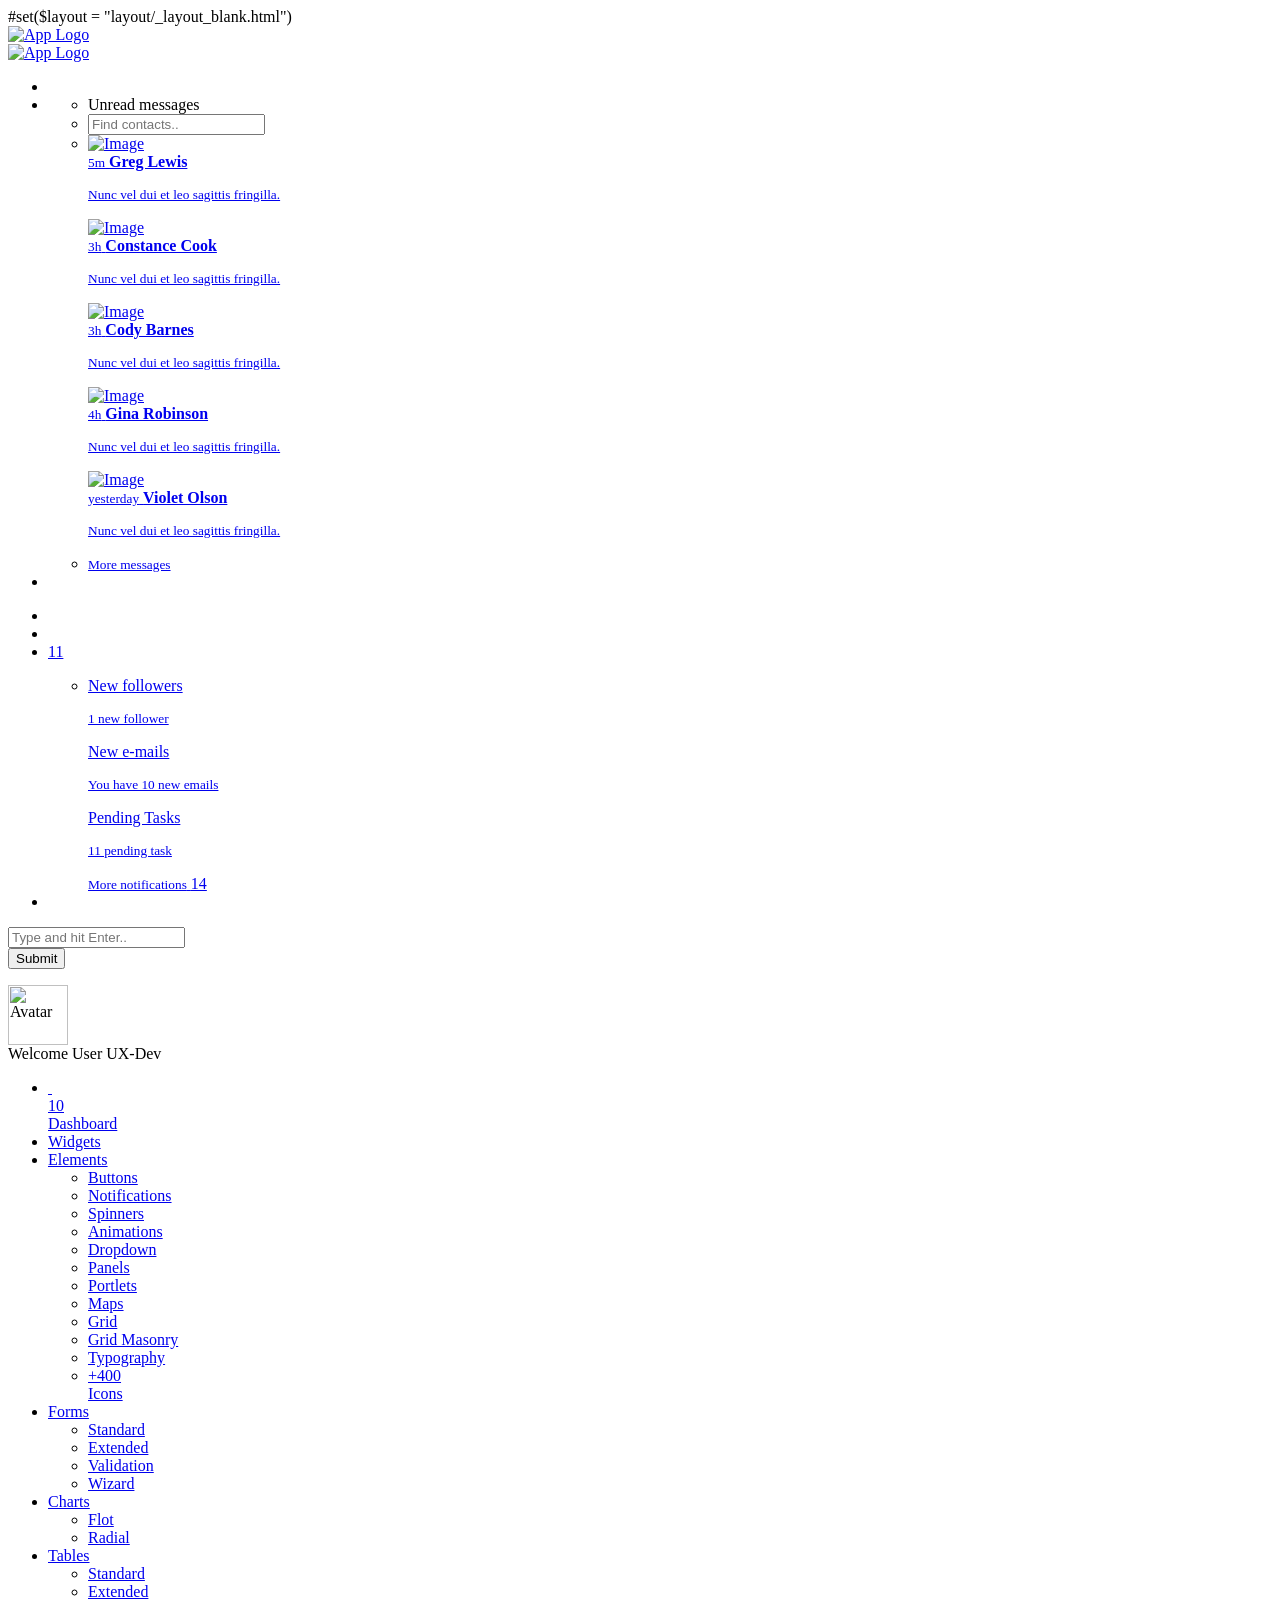
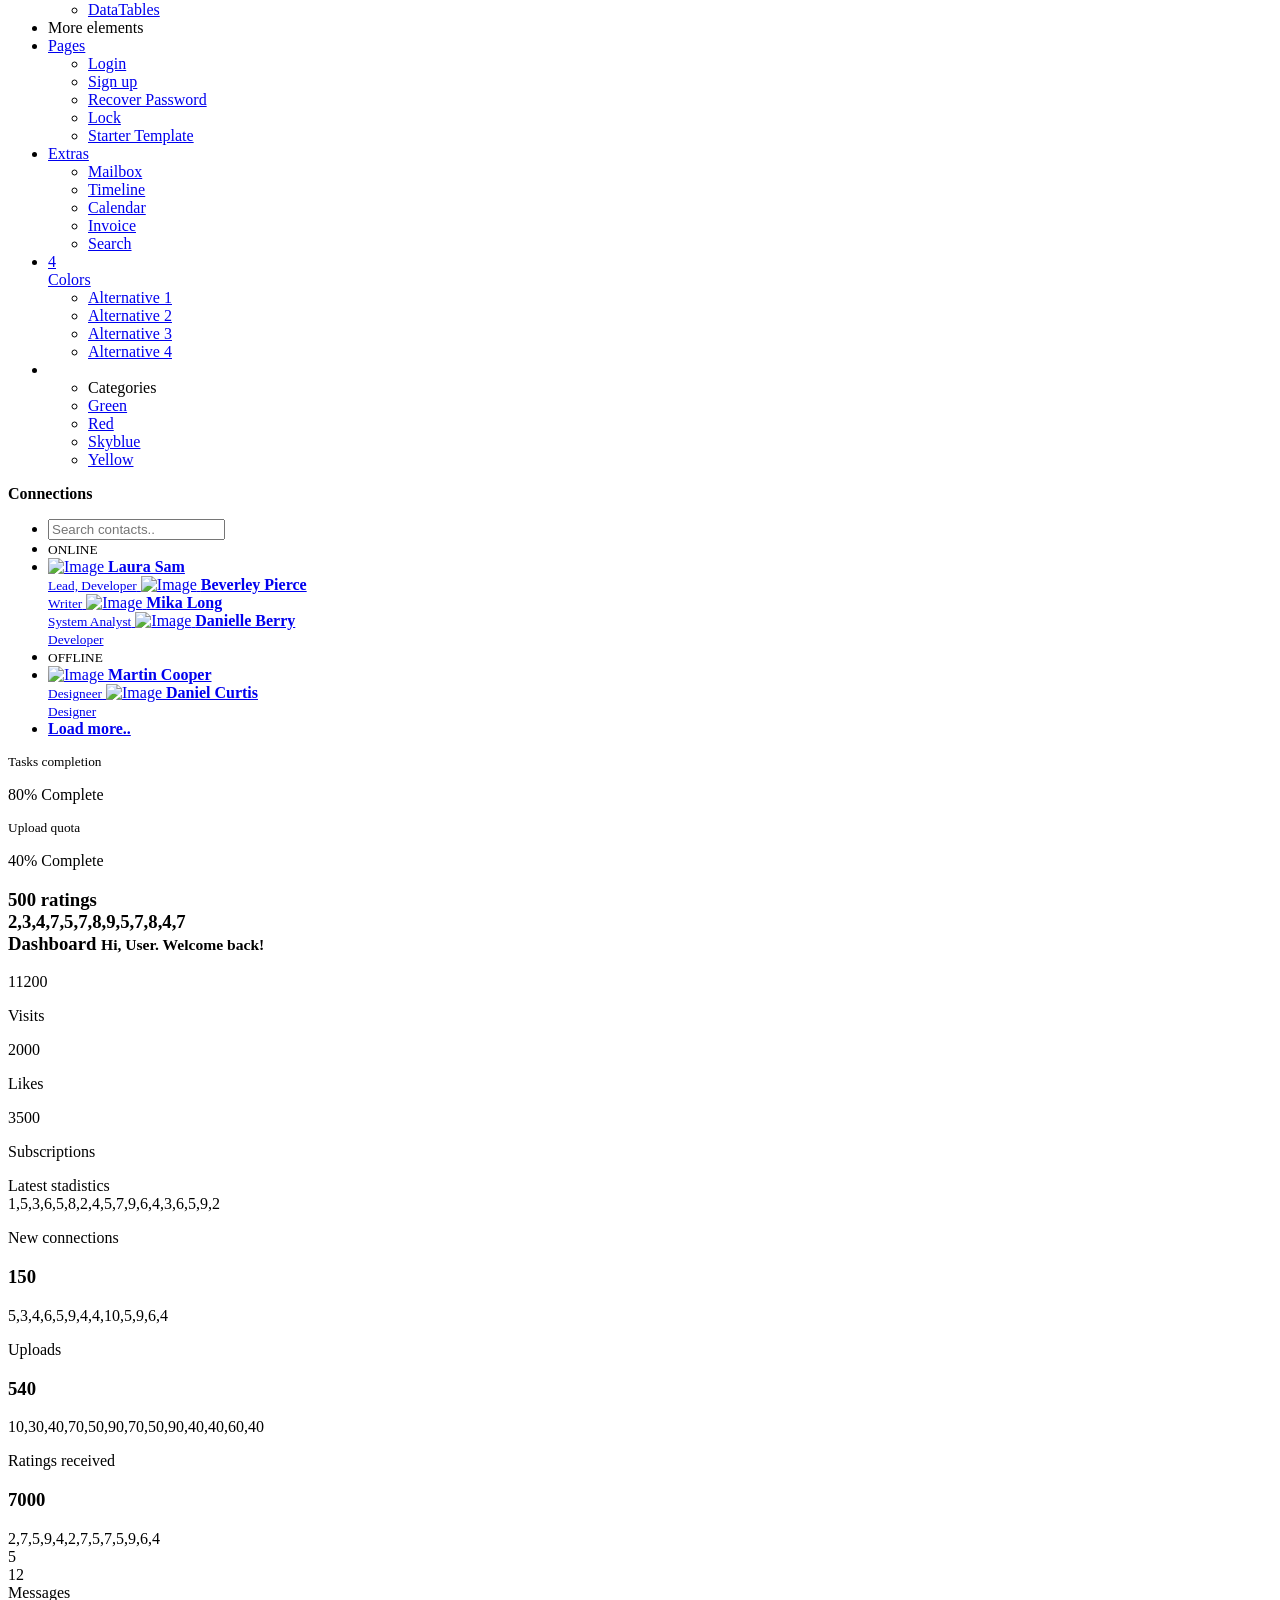
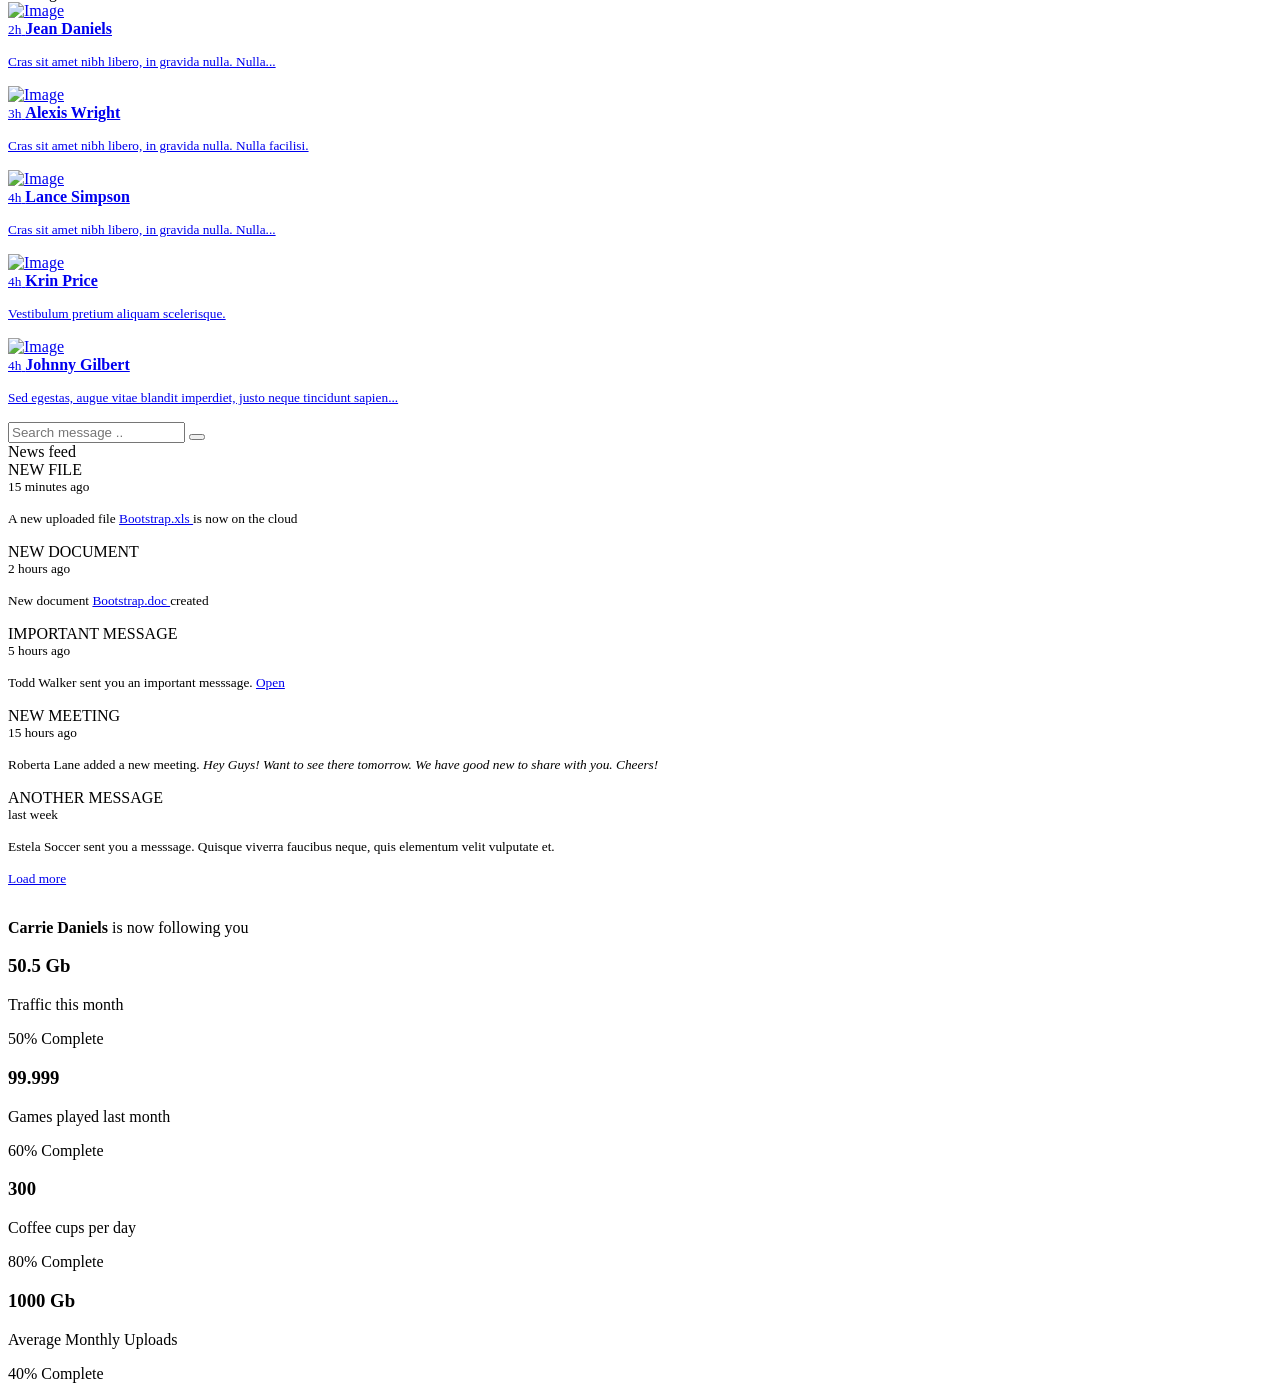
==== src/main/webapp/WEB-INF/velocity/nuist/index3.html @ 60b3aefe "html5 template" ====
#set($layout = "layout/_layout_blank.html")

<!DOCTYPE html>
<html lang="en" class="no-ie">

<head>
<!-- Meta-->
<meta charset="utf-8">
<meta name="viewport"
	content="width=device-width, initial-scale=1, maximum-scale=1, user-scalable=0">
<meta name="description" content="">
<meta name="keywords" content="">
<meta name="author" content="">
<title>BeAdmin - Bootstrap Admin Theme</title>
<!-- HTML5 shim and Respond.js IE8 support of HTML5 elements and media queries -->
<!-- Bootstrap CSS-->
<link rel="stylesheet"
	href="http://cdn.bootcss.com/bootstrap/3.3.0/css/bootstrap.min.css">
	<link rel="stylesheet" href="assets/css/bootstrap.css">
<!-- Vendor CSS-->
<link rel="stylesheet" href="assets/css/font-awesome.min.css">
<link rel="stylesheet" href="assets/css/animate+animo.css">
<link rel="stylesheet" href="assets/css/csspinner.min.css">
<!-- START Page Custom CSS-->
<!-- END Page Custom CSS-->
<!-- App CSS-->
<link rel="stylesheet" href="assets/css/app.css">
<!-- Modernizr JS Script-->
<script src="assets/js/modernizr.js" type="application/javascript"></script>
<!-- FastClick for mobiles-->
<script src="assets/js/fastclick.js" type="application/javascript"></script>
<script src="assets/js/ga.js" type="application/javascript"></script>
</head>

<body>
	<!-- START Main wrapper-->
	<div class="wrapper">
		<!-- START Top Navbar-->
		<nav role="navigation"
			class="navbar navbar-default navbar-top navbar-fixed-top">
			<!-- START navbar header-->
			<div class="navbar-header">
				<a href="index.html" class="navbar-brand">
					<div class="brand-logo">
						<img src="assets/image/logo.png" alt="App Logo"
							class="img-responsive">
					</div>
					<div class="brand-logo-collapsed">
						<img src="assets/image/logo-single.png" alt="App Logo"
							class="img-responsive">
					</div>
				</a>
			</div>
			<!-- END navbar header-->
			<!-- START Nav wrapper-->
			<div class="nav-wrapper">
				<!-- START Left navbar-->
				<ul class="nav navbar-nav">
					<li>
						<!-- Button used to collapse the left sidebar. Only visible on tablet and desktops-->
						<a href="#" data-toggle-state="aside-collapsed" class="hidden-xs">
							<em class="fa fa-navicon"></em>
					</a> <!-- Button to show/hide the sidebar on mobile. Visible on mobile only.-->
						<a href="#" data-toggle-state="aside-toggled" class="visible-xs">
							<em class="fa fa-navicon"></em>
					</a>
					</li>
					<!-- START Messages menu (dropdown-list)-->
					<li class="dropdown dropdown-list"><a href="#"
						data-toggle="dropdown" data-play="flipInX" class="dropdown-toggle">
							<em class="fa fa-envelope"></em>
					</a> <!-- START Dropdown menu-->
						<ul class="dropdown-menu">
							<li class="dropdown-menu-header">Unread messages</li>
							<li class="p-sm"><input type="text"
								placeholder="Find contacts.." onfocus="javascript:void(0);"
								class="form-control"></li>
							<li>
								<div class="scroll-viewport">
									<!-- START list group-->
									<div class="list-group scroll-content">
										<!-- START list group item-->
										<a href="#" class="list-group-item">
											<div class="media">
												<div class="pull-left">
													<img src="assets/image/user/01.jpg" alt="Image"
														class="media-object img-circle thumb32">
												</div>
												<div class="media-body clearfix">
													<small class="pull-right">5m</small> <strong
														class="media-heading text-primary"> <span
														class="circle circle-success circle-md"></span>Greg Lewis
													</strong>
													<p class="mb-sm">
														<small>Nunc vel dui et leo sagittis fringilla.</small>
													</p>
												</div>
											</div>
										</a>
										<!-- END list group item-->
										<!-- START list group item-->
										<a href="#" class="list-group-item">
											<div class="media">
												<div class="pull-left">
													<img src="assets/image/user/04.jpg" alt="Image"
														class="media-object img-circle thumb32">
												</div>
												<div class="media-body clearfix">
													<small class="pull-right">3h</small> <strong
														class="media-heading text-primary"> <span
														class="circle circle-success circle-md"></span>Constance
														Cook
													</strong>
													<p class="mb-sm">
														<small>Nunc vel dui et leo sagittis fringilla.</small>
													</p>
												</div>
											</div>
										</a>
										<!-- END list group item-->
										<!-- START list group item-->
										<a href="#" class="list-group-item">
											<div class="media">
												<div class="pull-left">
													<img src="assets/image/user/03.jpg" alt="Image"
														class="media-object img-circle thumb32">
												</div>
												<div class="media-body clearfix">
													<small class="pull-right">3h</small> <strong
														class="media-heading text-primary"> <span
														class="circle circle-danger circle-md"></span>Cody Barnes
													</strong>
													<p class="mb-sm">
														<small>Nunc vel dui et leo sagittis fringilla.</small>
													</p>
												</div>
											</div>
										</a>
										<!-- END list group item-->
										<!-- START list group item-->
										<a href="#" class="list-group-item">
											<div class="media">
												<div class="pull-left">
													<img src="assets/image/user/05.jpg" alt="Image"
														class="media-object img-circle thumb32">
												</div>
												<div class="media-body clearfix">
													<small class="pull-right">4h</small> <strong
														class="media-heading text-primary"> <span
														class="circle circle-danger circle-md"></span>Gina
														Robinson
													</strong>
													<p class="mb-sm">
														<small>Nunc vel dui et leo sagittis fringilla.</small>
													</p>
												</div>
											</div>
										</a>
										<!-- END list group item-->
										<!-- START list group item-->
										<a href="#" class="list-group-item">
											<div class="media">
												<div class="pull-left">
													<img src="assets/image/user/06.jpg" alt="Image"
														class="media-object img-circle thumb32">
												</div>
												<div class="media-body clearfix">
													<small class="pull-right">yesterday</small> <strong
														class="media-heading text-primary"> <span
														class="circle circle-danger circle-md"></span>Violet Olson
													</strong>
													<p class="mb-sm">
														<small>Nunc vel dui et leo sagittis fringilla.</small>
													</p>
												</div>
											</div>
										</a>
										<!-- END list group item-->
									</div>
									<!-- END list group-->
								</div>
							</li>
							<!-- START dropdown footer-->
							<li class="p"><a href="#" class="text-center"> <small
									class="text-primary">More messages</small>
							</a></li>
							<!-- END dropdown footer-->
						</ul> <!-- END Dropdown menu--></li>
					<!-- END Messages menu (dropdown-list)-->
					<!-- START User avatar toggle-->
					<li>
						<!-- Button used to collapse the left sidebar. Only visible on tablet and desktops-->
						<a href="#" data-toggle-state="aside-user"> <em
							class="fa fa-user"></em>
					</a>
					</li>
					<!-- END User avatar toggle-->
				</ul>
				<!-- END Left navbar-->
				<!-- START Right Navbar-->
				<ul class="nav navbar-nav navbar-right">
					<!-- Search icon-->
					<li><a href="#" data-toggle="navbar-search"> <em
							class="fa fa-search"></em>
					</a></li>
					<!-- Fullscreen-->
					<li><a href="#" data-toggle="fullscreen"> <em
							class="fa fa-expand"></em>
					</a></li>
					<!-- START Alert menu-->
					<li class="dropdown dropdown-list"><a href="#"
						data-toggle="dropdown" data-play="flipInX" class="dropdown-toggle">
							<em class="fa fa-bell"></em>
							<div class="label label-danger">11</div>
					</a> <!-- START Dropdown menu-->
						<ul class="dropdown-menu">
							<li>
								<!-- START list group-->
								<div class="list-group">
									<!-- list item-->
									<a href="#" class="list-group-item">
										<div class="media">
											<div class="pull-left">
												<em class="fa fa-twitter fa-2x text-info"></em>
											</div>
											<div class="media-body clearfix">
												<p class="m0">New followers</p>
												<p class="m0 text-muted">
													<small>1 new follower</small>
												</p>
											</div>
										</div>
									</a>
									<!-- list item-->
									<a href="#" class="list-group-item">
										<div class="media">
											<div class="pull-left">
												<em class="fa fa-envelope fa-2x text-warning"></em>
											</div>
											<div class="media-body clearfix">
												<p class="m0">New e-mails</p>
												<p class="m0 text-muted">
													<small>You have 10 new emails</small>
												</p>
											</div>
										</div>
									</a>
									<!-- list item-->
									<a href="#" class="list-group-item">
										<div class="media">
											<div class="pull-left">
												<em class="fa fa-tasks fa-2x text-success"></em>
											</div>
											<div class="media-body clearfix">
												<p class="m0">Pending Tasks</p>
												<p class="m0 text-muted">
													<small>11 pending task</small>
												</p>
											</div>
										</div>
									</a>
									<!-- last list item -->
									<a href="#" class="list-group-item"> <small>More
											notifications</small> <span class="label label-danger pull-right">14</span>
									</a>
								</div> <!-- END list group-->
							</li>
						</ul> <!-- END Dropdown menu--></li>
					<!-- END Alert menu-->
					<!-- START Contacts button-->
					<li><a href="#" data-toggle-state="offsidebar-open"> <em
							class="fa fa-group"></em>
					</a></li>
					<!-- END Contacts menu-->
				</ul>
				<!-- END Right Navbar-->
			</div>
			<!-- END Nav wrapper-->
			<!-- START Search form-->
			<form role="search" action="search.html" class="navbar-form">
				<div class="form-group has-feedback">
					<input type="text" placeholder="Type and hit Enter.."
						class="form-control">
					<div data-toggle="navbar-search-dismiss"
						class="fa fa-times form-control-feedback"></div>
				</div>
				<button type="submit" class="hidden btn btn-default">Submit</button>
			</form>
			<!-- END Search form-->
		</nav>
		<!-- END Top Navbar-->
		<!-- START aside-->
		<aside class="aside">
			<!-- START Sidebar (left)-->
			<nav class="sidebar">
				<!-- START user info-->
				<div class="item user-block">
					<!-- User picture-->
					<div class="user-block-picture">
						<div class="user-block-status">
							<img src="assets/image/user/02.jpg" alt="Avatar" width="60"
								height="60" class="img-thumbnail img-circle">
							<div class="circle circle-success circle-lg"></div>
						</div>
						<!-- Status when collapsed-->
					</div>
					<!-- Name and Role-->
					<div class="user-block-info">
						<span class="user-block-name item-text">Welcome User</span> <span
							class="user-block-role">UX-Dev</span>
					</div>
				</div>
				<!-- END user info-->
				<ul class="nav">
					<!-- START Menu-->
					<li class="active"><a href="index.html" title="Dashboard"
						data-toggle="" class="no-submenu"> <span
							class="glyphicon glyphicon-envelope huge" aria-hidden="true">&nbsp</span>
							<div class="label label-primary pull-right">10</div> <span
							class="item-text">Dashboard</span>
					</a></li>
					<li><a href="widgets.html" title="Widgets" data-toggle=""
						class="no-submenu"> <span class="glyphicon glyphicon-log-in"
							aria-hidden="true"></span> <span class="item-text">Widgets</span>
					</a></li>
					<li><a href="#" title="Elements" data-toggle="collapse-next"
						class="has-submenu"> <em class="fa fa-flask"></em> <span
							class="item-text">Elements</span>
					</a> <!-- START SubMenu item-->
						<ul class="nav collapse ">
							<li><a href="button.html" title="Buttons" data-toggle=""
								class="no-submenu"> <span class="item-text">Buttons</span>
							</a></li>
							<li><a href="notifications.html" title="Notifications"
								data-toggle="" class="no-submenu"> <span class="item-text">Notifications</span>
							</a></li>
							<li><a href="spinners.html" title="Spinners" data-toggle=""
								class="no-submenu"> <span class="item-text">Spinners</span>
							</a></li>
							<li><a href="animations.html" title="Animations"
								data-toggle="" class="no-submenu"> <span class="item-text">Animations</span>
							</a></li>
							<li><a href="dropdown-animations.html" title="Dropdown"
								data-toggle="" class="no-submenu"> <span class="item-text">Dropdown</span>
							</a></li>
							<li><a href="panels.html" title="Panels" data-toggle=""
								class="no-submenu"> <span class="item-text">Panels</span>
							</a></li>
							<li><a href="portlets.html" title="Portlets" data-toggle=""
								class="no-submenu"> <span class="item-text">Portlets</span>
							</a></li>
							<li><a href="maps.html" title="Maps" data-toggle=""
								class="no-submenu"> <span class="item-text">Maps</span>
							</a></li>
							<li><a href="grid.html" title="Grid" data-toggle=""
								class="no-submenu"> <span class="item-text">Grid</span>
							</a></li>
							<li><a href="grid-masonry.html" title="Grid Masonry"
								data-toggle="" class="no-submenu"> <span class="item-text">Grid
										Masonry</span>
							</a></li>
							<li><a href="typo.html" title="Typography" data-toggle=""
								class="no-submenu"> <span class="item-text">Typography</span>
							</a></li>
							<li><a href="icons.html" title="Icons" data-toggle=""
								class="no-submenu">
									<div class="label label-primary pull-right">+400</div> <span
									class="item-text">Icons</span>
							</a></li>
						</ul> <!-- END SubMenu item--></li>
					<li><a href="#" title="Forms" data-toggle="collapse-next"
						class="has-submenu"> <em class="fa fa-edit"></em> <span
							class="item-text">Forms</span>
					</a> <!-- START SubMenu item-->
						<ul class="nav collapse ">
							<li><a href="form-standard.html" title="Standard"
								data-toggle="" class="no-submenu"> <span class="item-text">Standard</span>
							</a></li>
							<li><a href="form-extended.html" title="Extended"
								data-toggle="" class="no-submenu"> <span class="item-text">Extended</span>
							</a></li>
							<li><a href="form-validation.html" title="Validation"
								data-toggle="" class="no-submenu"> <span class="item-text">Validation</span>
							</a></li>
							<li><a href="form-wizard.html" title="Wizard" data-toggle=""
								class="no-submenu"> <span class="item-text">Wizard</span>
							</a></li>
						</ul> <!-- END SubMenu item--></li>
					<li><a href="#" title="Charts" data-toggle="collapse-next"
						class="has-submenu"> <em class="fa fa-bar-chart-o"></em> <span
							class="item-text">Charts</span>
					</a> <!-- START SubMenu item-->
						<ul class="nav collapse ">
							<li><a href="chart-flot.html" title="Flot" data-toggle=""
								class="no-submenu"> <span class="item-text">Flot</span>
							</a></li>
							<li><a href="chart-radial.html" title="Radial"
								data-toggle="" class="no-submenu"> <span class="item-text">Radial</span>
							</a></li>
						</ul> <!-- END SubMenu item--></li>
					<li><a href="#" title="Tables" data-toggle="collapse-next"
						class="has-submenu"> <em class="fa fa-table"></em> <span
							class="item-text">Tables</span>
					</a> <!-- START SubMenu item-->
						<ul class="nav collapse ">
							<li><a href="table-standard.html" title="Standard"
								data-toggle="" class="no-submenu"> <span class="item-text">Standard</span>
							</a></li>
							<li><a href="table-extended.html" title="Extended"
								data-toggle="" class="no-submenu"> <span class="item-text">Extended</span>
							</a></li>
							<li><a href="table-datatable.html" title="DataTables"
								data-toggle="" class="no-submenu"> <span class="item-text">DataTables</span>
							</a></li>
						</ul> <!-- END SubMenu item--></li>
					<li class="nav-heading">More elements</li>
					<li><a href="#" title="Pages" data-toggle="collapse-next"
						class="has-submenu"> <em class="fa fa-file-text-o"></em> <span
							class="item-text">Pages</span>
					</a> <!-- START SubMenu item-->
						<ul class="nav collapse ">
							<li><a href="pages/login.html" title="Login" data-toggle=""
								class="no-submenu"> <span class="item-text">Login</span>
							</a></li>
							<li><a href="pages/signup.html" title="Sign up"
								data-toggle="" class="no-submenu"> <span class="item-text">Sign
										up</span>
							</a></li>
							<li><a href="pages/recover.html" title="Recover Password"
								data-toggle="" class="no-submenu"> <span class="item-text">Recover
										Password</span>
							</a></li>
							<li><a href="pages/lock.html" title="Lock" data-toggle=""
								class="no-submenu"> <span class="item-text">Lock</span>
							</a></li>
							<li><a href="template.html" title="Starter Template"
								data-toggle="" class="no-submenu"> <span class="item-text">Starter
										Template</span>
							</a></li>
						</ul> <!-- END SubMenu item--></li>
					<li><a href="#" title="Extras" data-toggle="collapse-next"
						class="has-submenu"> <em class="fa fa-plus"></em> <span
							class="item-text">Extras</span>
					</a> <!-- START SubMenu item-->
						<ul class="nav collapse ">
							<li><a href="mailbox.html" title="Mailbox" data-toggle=""
								class="no-submenu"> <span class="item-text">Mailbox</span>
							</a></li>
							<li><a href="timeline.html" title="Timeline" data-toggle=""
								class="no-submenu"> <span class="item-text">Timeline</span>
							</a></li>
							<li><a href="calendar.html" title="Calendar" data-toggle=""
								class="no-submenu"> <span class="item-text">Calendar</span>
							</a></li>
							<li><a href="invoice.html" title="Invoice" data-toggle=""
								class="no-submenu"> <span class="item-text">Invoice</span>
							</a></li>
							<li><a href="search.html" title="Search" data-toggle=""
								class="no-submenu"> <span class="item-text">Search</span>
							</a></li>
						</ul> <!-- END SubMenu item--></li>
					<!-- START Theme color options-->
					<li><a href="#" title="Color options"
						data-toggle="collapse-next" class="has-submenu">
							<div class="label label-purple pull-right">4</div> <em
							class="fa fa-tint"></em> <span class="item-text">Colors</span>
					</a> <!-- START SubMenu item-->
						<ul class="nav collapse">
							<li><a href="#" title="Option 1" data-toggle="load-css"
								data-uri="assets/css/beadmin-theme-a.css" class="no-submenu">
									<span class="item-text">Alternative 1</span>
							</a></li>
							<li><a href="#" title="Option 2" data-toggle="load-css"
								data-uri="assets/css/beadmin-theme-b.css" class="no-submenu">
									<span class="item-text">Alternative 2</span>
							</a></li>
							<li><a href="#" title="Option 3" data-toggle="load-css"
								data-uri="assets/css/beadmin-theme-c.css" class="no-submenu">
									<span class="item-text">Alternative 3</span>
							</a></li>
							<li><a href="#" title="Option 4" data-toggle="load-css"
								data-uri="assets/css/beadmin-theme-d.css" class="no-submenu">
									<span class="item-text">Alternative 4</span>
							</a></li>
						</ul> <!-- END SubMenu item--></li>
					<!-- END Theme color options-->
					<li>
						<ul class="nav-labels">
							<li class="nav-heading">Categories</li>
							<li class="nav-labels-item"><span
								class="circle circle-lg circle-success"></span><a href="#">Green</a>
							</li>
							<li class="nav-labels-item"><span
								class="circle circle-lg circle-danger"></span><a href="#">Red</a>
							</li>
							<li class="nav-labels-item"><span
								class="circle circle-lg circle-info"></span><a href="#">Skyblue</a>
							</li>
							<li class="nav-labels-item"><span
								class="circle circle-lg circle-warning"></span><a href="#">Yellow</a>
							</li>
						</ul>
					</li>
					<!-- END Menu-->
				</ul>
			</nav>
			<!-- END Sidebar (left)-->
		</aside>
		<!-- End aside-->
		<!-- START aside-->
		<aside class="offsidebar">
			<!-- START Off Sidebar (right)-->
			<nav>
				<div class="p-lg text-center">
					<em class="fa fa-user"></em> <strong>Connections</strong>
				</div>
				<ul class="nav">
					<!-- END user info-->
					<li class="p">
						<div class="form-group has-feedback">
							<input type="text" placeholder="Search contacts.."
								class="form-control input-sm"> <em
								class="fa fa-search form-control-feedback text-muted"></em>
						</div>
					</li>
					<!-- START list title-->
					<li class="p"><small class="text-muted">ONLINE</small></li>
					<!-- END list title-->
					<li>
						<!-- START User status--> <a href="#" class="media p mt0"> <span
							class="pull-right"> <span
								class="circle circle-success circle-lg"></span>
						</span> <span class="pull-left"> <!-- Contact avatar--> <img
								src="assets/image/user/05.jpg" alt="Image"
								class="media-object img-circle thumb32">
						</span> <!-- Contact info--> <span class="media-body"> <span
								class="media-heading"> <strong>Laura Sam</strong> <br>
									<small class="text-muted">Lead, Developer</small>
							</span>
						</span>
					</a> <!-- END User status--> <!-- START User status--> <a href="#"
						class="media p mt0"> <span class="pull-right"> <span
								class="circle circle-success circle-lg"></span>
						</span> <span class="pull-left"> <!-- Contact avatar--> <img
								src="assets/image/user/06.jpg" alt="Image"
								class="media-object img-circle thumb32">
						</span> <!-- Contact info--> <span class="media-body"> <span
								class="media-heading"> <strong>Beverley Pierce</strong> <br>
									<small class="text-muted">Writer</small>
							</span>
						</span>
					</a> <!-- END User status--> <!-- START User status--> <a href="#"
						class="media p mt0"> <span class="pull-right"> <span
								class="circle circle-danger circle-lg"></span>
						</span> <span class="pull-left"> <!-- Contact avatar--> <img
								src="assets/image/user/07.jpg" alt="Image"
								class="media-object img-circle thumb32">
						</span> <!-- Contact info--> <span class="media-body"> <span
								class="media-heading"> <strong>Mika Long</strong> <br>
									<small class="text-muted">System Analyst</small>
							</span>
						</span>
					</a> <!-- END User status--> <!-- START User status--> <a href="#"
						class="media p mt0"> <span class="pull-right"> <span
								class="circle circle-warning circle-lg"></span>
						</span> <span class="pull-left"> <!-- Contact avatar--> <img
								src="assets/image/user/08.jpg" alt="Image"
								class="media-object img-circle thumb32">
						</span> <!-- Contact info--> <span class="media-body"> <span
								class="media-heading"> <strong>Danielle Berry</strong> <br>
									<small class="text-muted">Developer</small>
							</span>
						</span>
					</a> <!-- END User status-->
					</li>
					<!-- START list title-->
					<li class="p"><small class="text-muted">OFFLINE</small></li>
					<!-- END list title-->
					<li>
						<!-- START User status--> <a href="#" class="media p mt0"> <span
							class="pull-right"> <span class="circle circle-lg"></span>
						</span> <span class="pull-left"> <!-- Contact avatar--> <img
								src="assets/image/user/09.jpg" alt="Image"
								class="media-object img-circle thumb32">
						</span> <!-- Contact info--> <span class="media-body"> <span
								class="media-heading"> <strong>Martin Cooper</strong> <br>
									<small class="text-muted">Designeer</small>
							</span>
						</span>
					</a> <!-- END User status--> <!-- START User status--> <a href="#"
						class="media p mt0"> <span class="pull-right"> <span
								class="circle circle-lg"></span>
						</span> <span class="pull-left"> <!-- Contact avatar--> <img
								src="assets/image/user/10.jpg" alt="Image"
								class="media-object img-circle thumb32">
						</span> <!-- Contact info--> <span class="media-body"> <span
								class="media-heading"> <strong>Daniel Curtis</strong> <br>
									<small class="text-muted">Designer</small>
							</span>
						</span>
					</a> <!-- END User status-->
					</li>
					<li>
						<div class="p-lg text-center">
							<!-- Optional link to list more users-->
							<a href="#" title="See more contacts"
								class="btn btn-purple btn-sm"> <strong>Load more..</strong>
							</a>
						</div>
					</li>
				</ul>
				<!-- Extra items-->
				<div class="p">
					<p>
						<small class="text-muted">Tasks completion</small>
					</p>
					<div class="progress progress-xs m0">
						<div role="progressbar" aria-valuenow="80" aria-valuemin="0"
							aria-valuemax="100"
							class="progress-bar progress-bar-success progress-80">
							<span class="sr-only">80% Complete</span>
						</div>
					</div>
				</div>
				<div class="p">
					<p>
						<small class="text-muted">Upload quota</small>
					</p>
					<div class="progress progress-xs m0">
						<div role="progressbar" aria-valuenow="40" aria-valuemin="0"
							aria-valuemax="100"
							class="progress-bar progress-bar-warning progress-40">
							<span class="sr-only">40% Complete</span>
						</div>
					</div>
				</div>
			</nav>
			<!-- END Off Sidebar (right)-->
		</aside>
		<!-- END aside-->
		<!-- START Main section-->
		<section>
			<!-- START Page content-->
			<div class="content-wrapper">
				<h3>
					<div class="pull-right text-center">
						<div class="text-sm mb-sm">500 ratings</div>
						<div data-bar-color="#cfdbe2" data-height="18" data-bar-width="3"
							data-bar-spacing="2" class="inlinesparkline">2,3,4,7,5,7,8,9,5,7,8,4,7</div>
					</div>
					Dashboard <small>Hi, User. Welcome back!</small>
				</h3>
				<div data-toggle="notify" data-onload
					data-message="&lt;b&gt;This is notify!&lt;/b&gt; Dismiss with a click or wait for it to disappear."
					data-options="{&quot;status&quot;:&quot;warning&quot;, &quot;pos&quot;:&quot;bottom-right&quot;}"
					class="hidden-xs"></div>
				<div class="row">
					<!-- START dashboard main content-->
					<section class="col-md-9">
						<!-- START chart-->
						<div class="row">
							<div class="col-lg-12">
								<!-- START widget-->
								<div class="panel widget bg-inverse">
									<div class="row">
										<div class="col-sm-2 text-right">
											<div class="row">
												<div class="col-sm-12 col-xs-4">
													<div class="ph">
														<p class="h3 mb0">11200</p>
														<p class="m0 text-muted">Visits</p>
													</div>
												</div>
												<div class="col-sm-12 col-xs-4">
													<div class="ph">
														<p class="h3 mb0">2000</p>
														<p class="m0 text-muted">Likes</p>
													</div>
												</div>
												<div class="col-sm-12 col-xs-4">
													<div class="ph">
														<p class="h3 mb0">3500</p>
														<p class="text-muted">Subscriptions</p>
													</div>
												</div>
											</div>
										</div>
										<div class="col-sm-10 bg-primary">
											<div class="p-lg">
												<div class="h5 mt0">Latest stadistics</div>
												<!-- Line chart-->
												<div data-type="line" data-height="100" data-width="100%"
													data-line-width="2" data-line-color="#dddddd"
													data-spot-color="#bbbbbb" data-fill-color=""
													data-highlight-line-color="#fff" data-spot-radius="3"
													data-resize="true" class="inlinesparkline sparkline">
													<!-- 1,5,3,6,5,11,2,4,5,7,9,6,4-->
												</div>
												<!-- Bar chart-->
												<div class="text-center">
													<div data-bar-color="#fff" data-height="60"
														data-bar-width="8" data-bar-spacing="6"
														class="inlinesparkline inline">1,5,3,6,5,8,2,4,5,7,9,6,4,3,6,5,9,2</div>
												</div>
											</div>
										</div>
									</div>
								</div>
								<!-- END widget-->
							</div>
						</div>
						<!-- END chart-->
						<div class="row">
							<div class="col-md-4">
								<!-- START widget-->
								<div data-toggle="play-animation" data-play="fadeInLeft"
									data-offset="0" data-delay="100" class="panel widget">
									<div class="panel-body bg-primary">
										<div class="row row-table row-flush">
											<div class="col-xs-8">
												<p class="mb0">New connections</p>
												<h3 class="m0">150</h3>
											</div>
											<div class="col-xs-4 text-right">
												<em class="fa fa-share-alt fa-2x"></em>
											</div>
										</div>
									</div>
									<div class="panel-body">
										<!-- Bar chart-->
										<div class="text-center">
											<div data-bar-color="primary" data-height="30"
												data-bar-width="6" data-bar-spacing="6"
												class="inlinesparkline inline">5,3,4,6,5,9,4,4,10,5,9,6,4</div>
										</div>
									</div>
								</div>
							</div>
							<div class="col-md-4">
								<!-- START widget-->
								<div data-toggle="play-animation" data-play="fadeInDown"
									data-offset="0" data-delay="100" class="panel widget">
									<div class="panel-body bg-success">
										<div class="row row-table row-flush">
											<div class="col-xs-8">
												<p class="mb0">Uploads</p>
												<h3 class="m0">540</h3>
											</div>
											<div class="col-xs-4 text-right">
												<em class="fa fa-cloud-upload fa-2x"></em>
											</div>
										</div>
									</div>
									<div class="panel-body">
										<!-- Bar chart-->
										<div class="text-center">
											<div data-bar-color="success" data-height="30"
												data-bar-width="6" data-bar-spacing="6"
												class="inlinesparkline inline">10,30,40,70,50,90,70,50,90,40,40,60,40</div>
										</div>
									</div>
								</div>
							</div>
							<div class="col-md-4">
								<!-- START widget-->
								<div data-toggle="play-animation" data-play="fadeInRight"
									data-offset="0" data-delay="100" class="panel widget">
									<div class="panel-body bg-danger">
										<div class="row row-table row-flush">
											<div class="col-xs-8">
												<p class="mb0">Ratings received</p>
												<h3 class="m0">7000</h3>
											</div>
											<div class="col-xs-4 text-right">
												<em class="fa fa-star fa-2x"></em>
											</div>
										</div>
									</div>
									<div class="panel-body">
										<!-- Bar chart-->
										<div class="text-center">
											<div data-bar-color="danger" data-height="30"
												data-bar-width="6" data-bar-spacing="6"
												class="inlinesparkline inline">2,7,5,9,4,2,7,5,7,5,9,6,4</div>
										</div>
									</div>
								</div>
							</div>
						</div>
						<!-- START messages and activity-->
						<div class="row">
							<div class="col-md-6">
								<div class="panel panel-default">
									<div class="panel-heading">
										<div class="pull-right label label-danger">5</div>
										<div class="pull-right label label-success">12</div>
										<div class="panel-title">Messages</div>
									</div>
									<!-- START list group-->
									<div class="list-group">
										<!-- START list group item-->
										<a href="#" class="list-group-item">
											<div class="media">
												<div class="pull-left">
													<img src="assets/image/user/01.jpg" alt="Image"
														class="media-object img-circle thumb48">
												</div>
												<div class="media-body clearfix">
													<small class="pull-right">2h</small> <strong
														class="media-heading text-primary"> <span
														class="circle circle-success circle-lg text-left"></span>Jean
														Daniels
													</strong>
													<p class="mb-sm">
														<small>Cras sit amet nibh libero, in gravida
															nulla. Nulla...</small>
													</p>
												</div>
											</div>
										</a>
										<!-- END list group item-->
										<!-- START list group item-->
										<a href="#" class="list-group-item">
											<div class="media">
												<div class="pull-left">
													<img src="assets/image/user/04.jpg" alt="Image"
														class="media-object img-circle thumb48">
												</div>
												<div class="media-body clearfix">
													<small class="pull-right">3h</small> <strong
														class="media-heading text-primary"> <span
														class="circle circle-success circle-lg text-left"></span>Alexis
														Wright
													</strong>
													<p class="mb-sm">
														<small>Cras sit amet nibh libero, in gravida
															nulla. Nulla facilisi.</small>
													</p>
												</div>
											</div>
										</a>
										<!-- END list group item-->
										<!-- START list group item-->
										<a href="#" class="list-group-item">
											<div class="media">
												<div class="pull-left">
													<img src="assets/image/user/03.jpg" alt="Image"
														class="media-object img-circle thumb48">
												</div>
												<div class="media-body clearfix">
													<small class="pull-right">4h</small> <strong
														class="media-heading text-primary"> <span
														class="circle circle-danger circle-lg text-left"></span>Lance
														Simpson
													</strong>
													<p class="mb-sm">
														<small>Cras sit amet nibh libero, in gravida
															nulla. Nulla...</small>
													</p>
												</div>
											</div>
										</a>
										<!-- END list group item-->
										<!-- START list group item-->
										<a href="#" class="list-group-item">
											<div class="media">
												<div class="pull-left">
													<img src="assets/image/user/06.jpg" alt="Image"
														class="media-object img-circle thumb48">
												</div>
												<div class="media-body clearfix">
													<small class="pull-right">4h</small> <strong
														class="media-heading text-primary"> <span
														class="circle circle-danger circle-lg text-left"></span>Krin
														Price
													</strong>
													<p class="mb-sm">
														<small>Vestibulum pretium aliquam scelerisque.</small>
													</p>
												</div>
											</div>
										</a>
										<!-- END list group item-->
										<!-- START list group item-->
										<a href="#" class="list-group-item">
											<div class="media">
												<div class="pull-left">
													<img src="assets/image/user/06.jpg" alt="Image"
														class="media-object img-circle thumb48">
												</div>
												<div class="media-body clearfix">
													<small class="pull-right">4h</small> <strong
														class="media-heading text-primary"> <span
														class="circle circle-lg text-left"></span>Johnny Gilbert
													</strong>
													<p class="mb-sm">
														<small>Sed egestas, augue vitae blandit imperdiet,
															justo neque tincidunt sapien...</small>
													</p>
												</div>
											</div>
										</a>
										<!-- END list group item-->
									</div>
									<!-- END list group-->
									<!-- START panel footer-->
									<div class="panel-footer clearfix">
										<div class="input-group">
											<input type="text" placeholder="Search message .."
												class="form-control input-sm"> <span
												class="input-group-btn">
												<button type="submit" class="btn btn-default btn-sm">
													<i class="fa fa-search"></i>
												</button>
											</span>
										</div>
									</div>
									<!-- END panel-footer-->
								</div>
							</div>
							<div class="col-md-6">
								<div class="panel panel-default">
									<div class="panel-heading">
										<div class="panel-title">News feed</div>
									</div>
									<!-- START list group-->
									<div class="list-group">
										<!-- START list group item-->
										<div class="list-group-item">
											<div class="media">
												<div class="pull-left">
													<span class="fa-stack fa-lg"> <em
														class="fa fa-circle fa-stack-2x text-purple"></em> <em
														class="fa fa-cloud-upload fa-stack-1x fa-inverse text-white"></em>
													</span>
												</div>
												<div class="media-body clearfix">
													<div class="media-heading text-purple m0">NEW FILE</div>
													<small class="text-muted pull-right">15 minutes ago</small>
													<p class="m0">
														<small>A new uploaded file <a href="#">Bootstrap.xls
														</a> is now on the cloud
														</small>
													</p>
												</div>
											</div>
										</div>
										<!-- END list group item-->
										<!-- START list group item-->
										<div class="list-group-item">
											<div class="media">
												<div class="pull-left">
													<span class="fa-stack fa-lg"> <em
														class="fa fa-circle fa-stack-2x text-info"></em> <em
														class="fa fa-file-text-o fa-stack-1x fa-inverse text-white"></em>
													</span>
												</div>
												<div class="media-body clearfix">
													<div class="media-heading text-info m0">NEW DOCUMENT</div>
													<small class="text-muted pull-right">2 hours ago</small>
													<p class="m0">
														<small>New document <a href="#">Bootstrap.doc
														</a> created
														</small>
													</p>
												</div>
											</div>
										</div>
										<!-- END list group item-->
										<!-- START list group item-->
										<div class="list-group-item">
											<div class="media">
												<div class="pull-left">
													<span class="fa-stack fa-lg"> <em
														class="fa fa-circle fa-stack-2x text-danger"></em> <em
														class="fa fa-exclamation fa-stack-1x fa-inverse text-white"></em>
													</span>
												</div>
												<div class="media-body clearfix">
													<div class="media-heading text-danger m0">IMPORTANT
														MESSAGE</div>
													<small class="text-muted pull-right">5 hours ago</small>
													<p class="m0">
														<small>Todd Walker sent you an important messsage.
															<a href="#">Open</a>
														</small>
													</p>
												</div>
											</div>
										</div>
										<!-- END list group item-->
										<!-- START list group item-->
										<div class="list-group-item">
											<div class="media">
												<div class="pull-left">
													<span class="fa-stack fa-lg"> <em
														class="fa fa-circle fa-stack-2x text-success"></em> <em
														class="fa fa-clock-o fa-stack-1x fa-inverse text-white"></em>
													</span>
												</div>
												<div class="media-body clearfix">
													<div class="media-heading text-success m0">NEW
														MEETING</div>
													<small class="text-muted pull-right">15 hours ago</small>
													<p class="m0">
														<small>Roberta Lane added a new meeting. <em>Hey
																Guys! Want to see there tomorrow. We have good new to
																share with you. Cheers!</em>
														</small>
													</p>
												</div>
											</div>
										</div>
										<!-- END list group item-->
										<!-- START list group item-->
										<div class="list-group-item">
											<div class="media">
												<div class="pull-left">
													<span class="fa-stack fa-lg"> <em
														class="fa fa-circle fa-stack-2x text-warning"></em> <em
														class="fa fa-envelope-o fa-stack-1x fa-inverse text-white"></em>
													</span>
												</div>
												<div class="media-body clearfix">
													<div class="media-heading text-warning m0">ANOTHER
														MESSAGE</div>
													<small class="text-muted pull-right">last week</small>
													<p class="m0">
														<small>Estela Soccer sent you a messsage. Quisque
															viverra faucibus neque, quis elementum velit vulputate
															et.</small>
													</p>
												</div>
											</div>
										</div>
										<!-- END list group item-->
									</div>
									<!-- END list group-->
									<!-- START panel footer-->
									<div class="panel-footer clearfix">
										<a href="#" class="pull-left"> <small>Load more</small>
										</a>
									</div>
									<!-- END panel-footer-->
								</div>
							</div>
						</div>
						<!-- END messages and activity-->
					</section>
					<!-- END dashboard main content-->
					<!-- START dashboard sidebar-->
					<aside class="col-md-3">
						<!-- START widget-->
						<div class="panel widget">
							<div class="panel-body bg-success text-center">
								<p>
									<img src="assets/image/user/08.jpg" alt=""
										class="img-circle thumb64">
								</p>
								<p>
									<strong>Carrie Daniels</strong> <span>is now following
										you</span>
								</p>
							</div>
						</div>
						<!-- END widget-->
						<!-- START Secondary Widgets-->
						<!-- START widget-->
						<div class="panel widget">
							<div class="panel-body">
								<div class="text-right text-muted">
									<em class="fa fa-globe fa-2x"></em>
								</div>
								<h3 class="mt0">50.5 Gb</h3>
								<p class="text-muted">Traffic this month</p>
								<div class="progress progress-striped progress-xs">
									<div role="progressbar" aria-valuenow="50" aria-valuemin="0"
										aria-valuemax="100"
										class="progress-bar progress-bar-purple progress-50">
										<span class="sr-only">50% Complete</span>
									</div>
								</div>
							</div>
						</div>
						<!-- END widget-->
						<!-- START widget-->
						<div class="panel widget">
							<div class="panel-body">
								<div class="text-right text-muted">
									<em class="fa fa-gamepad fa-2x"></em>
								</div>
								<h3 class="mt0">99.999</h3>
								<p class="text-muted">Games played last month</p>
								<div class="progress progress-striped progress-xs">
									<div role="progressbar" aria-valuenow="60" aria-valuemin="0"
										aria-valuemax="100"
										class="progress-bar progress-bar-warning progress-60">
										<span class="sr-only">60% Complete</span>
									</div>
								</div>
							</div>
						</div>
						<!-- END widget-->
						<!-- START widget-->
						<div class="panel widget">
							<div class="panel-body">
								<div class="text-right text-muted">
									<em class="fa fa-coffee fa-2x"></em>
								</div>
								<h3 class="mt0">300</h3>
								<p class="text-muted">Coffee cups per day</p>
								<div class="progress progress-striped progress-xs">
									<div role="progressbar" aria-valuenow="80" aria-valuemin="0"
										aria-valuemax="100"
										class="progress-bar progress-bar-green progress-80">
										<span class="sr-only">80% Complete</span>
									</div>
								</div>
							</div>
						</div>
						<!-- END widget-->
						<!-- START widget-->
						<div class="panel widget">
							<div class="panel-body">
								<div class="text-right text-muted">
									<em class="fa fa-upload fa-2x"></em>
								</div>
								<h3 class="mt0">1000 Gb</h3>
								<p class="text-muted">Average Monthly Uploads</p>
								<div class="progress progress-striped progress-xs">
									<div role="progressbar" aria-valuenow="40" aria-valuemin="0"
										aria-valuemax="100"
										class="progress-bar progress-bar-info progress-40">
										<span class="sr-only">40% Complete</span>
									</div>
								</div>
							</div>
						</div>
						<!-- END widget-->
						<!-- END Secondary Widgets-->
					</aside>
					<!-- END dashboard sidebar-->
				</div>
			</div>
			<!-- END Page content-->
		</section>
		<!-- END Main section-->
	</div>
	<!-- END Main wrapper-->
	<!-- START Scripts-->
	<!-- Main vendor Scripts-->
	<script src="assets/js/jquery.min.js"></script>
	<script src="assets/js/bootstrap.min.js"></script>
	<!-- Plugins-->
	<script src="assets/js/chosen.jquery.min.js"></script>
	<script src="assets/js/bootstrap-slider.js"></script>
	<script src="assets/js/bootstrap-filestyle.min.js"></script>
	<!-- Animo-->
	<script src="assets/js/animo.min.js"></script>
	<!-- Sparklines-->
	<script src="assets/js/jquery.sparkline.min.js"></script>
	<!-- Slimscroll-->
	<script src="assets/js/jquery.slimscroll.min.js"></script>
	<!-- Store + JSON-->
	<script src="assets/js/store+json2.min.js"></script>
	<!-- ScreenFull-->
	<script src="assets/js/screenfull.min.js"></script>
	<!-- START Page Custom Script-->
	<!--  Flot Charts-->
	<script src="assets/js/jquery.flot.min.js"></script>
	<script src="assets/js/jquery.flot.tooltip.min.js"></script>
	<script src="assets/js/jquery.flot.resize.min.js"></script>
	<script src="assets/js/jquery.flot.pie.min.js"></script>
	<script src="assets/js/jquery.flot.time.min.js"></script>
	<script src="assets/js/jquery.flot.categories.min.js"></script>
	<!--[if lt IE 8]><script src="js/excanvas.min.js"></script><![endif]-->
	<!-- END Page Custom Script-->
	<!-- App Main-->
	<script src="assets/js/app.js"></script>
	<!-- END Scripts-->
</body>

</html>
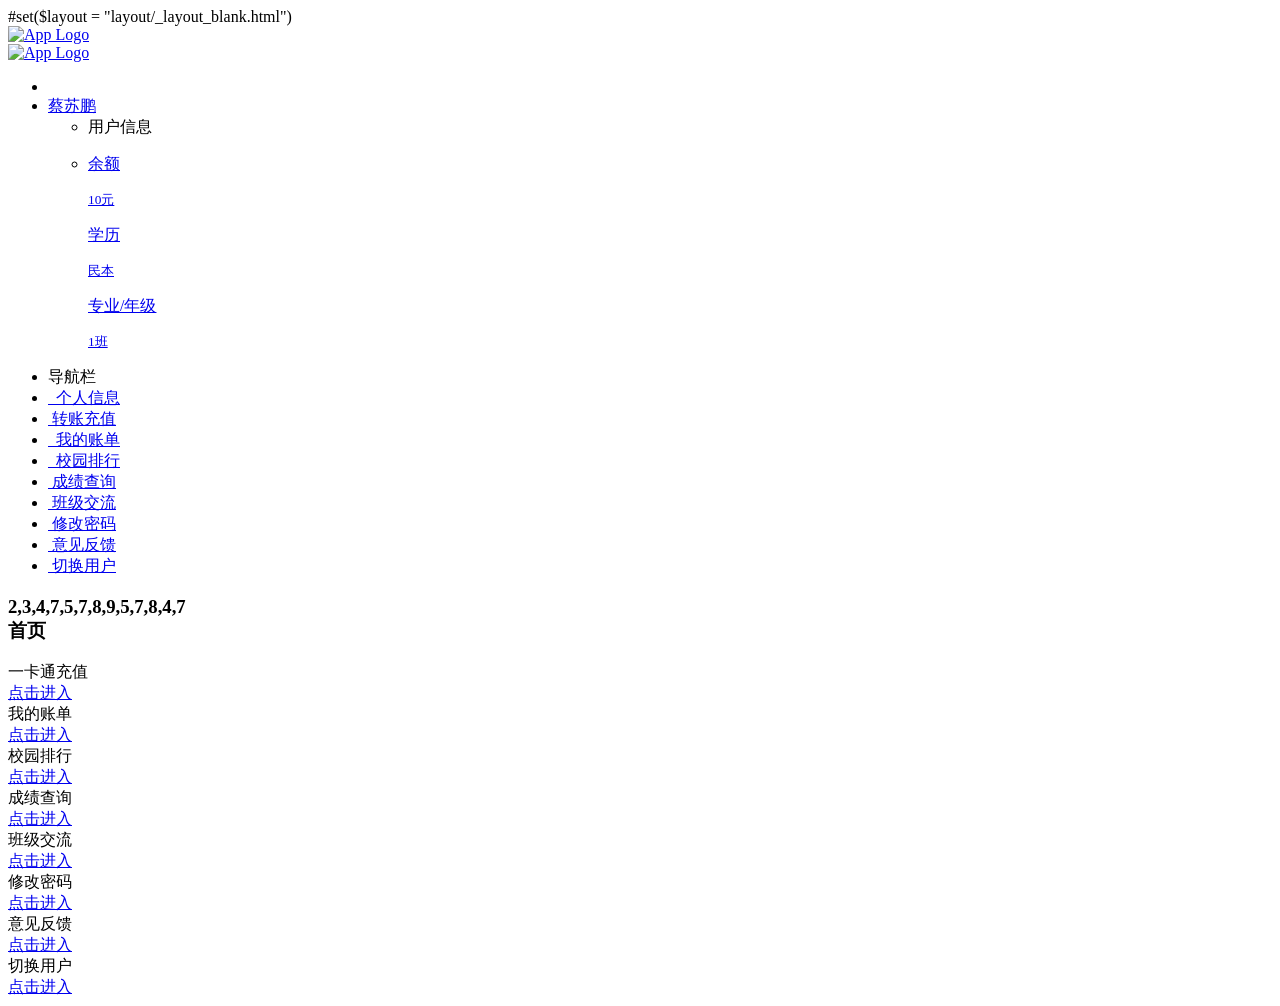
==== commit c454335e: "index page" ====
--- a/src/main/webapp/WEB-INF/velocity/nuist/index3.html
+++ b/src/main/webapp/WEB-INF/velocity/nuist/index3.html
@@ -16,7 +16,7 @@
 <!-- Bootstrap CSS-->
 <link rel="stylesheet"
 	href="http://cdn.bootcss.com/bootstrap/3.3.0/css/bootstrap.min.css">
-	<link rel="stylesheet" href="assets/css/bootstrap.css">
+<link rel="stylesheet" href="assets/css/bootstrap.css">
 <!-- Vendor CSS-->
 <link rel="stylesheet" href="assets/css/font-awesome.min.css">
 <link rel="stylesheet" href="assets/css/animate+animo.css">
@@ -42,7 +42,7 @@
 			<div class="navbar-header">
 				<a href="index.html" class="navbar-brand">
 					<div class="brand-logo">
-						<img src="assets/image/logo.png" alt="App Logo"
+						<img src="assets/image/logob.png" alt="App Logo"
 							class="img-responsive">
 					</div>
 					<div class="brand-logo-collapsed">
@@ -59,161 +59,20 @@
 					<li>
 						<!-- Button used to collapse the left sidebar. Only visible on tablet and desktops-->
 						<a href="#" data-toggle-state="aside-collapsed" class="hidden-xs">
-							<em class="fa fa-navicon"></em>
-					</a> <!-- Button to show/hide the sidebar on mobile. Visible on mobile only.-->
-						<a href="#" data-toggle-state="aside-toggled" class="visible-xs">
-							<em class="fa fa-navicon"></em>
+							<span class="glyphicon glyphicon-align-justify"
+							aria-hidden="true"></span>
+					</a> <a href="#" data-toggle-state="aside-toggled aside-user"
+						class="visible-xs"> <span
+							class="glyphicon glyphicon-align-justify" aria-hidden="true"></span>
 					</a>
 					</li>
 					<!-- START Messages menu (dropdown-list)-->
 					<li class="dropdown dropdown-list"><a href="#"
 						data-toggle="dropdown" data-play="flipInX" class="dropdown-toggle">
-							<em class="fa fa-envelope"></em>
+							<span class="glyphicon glyphicon-user" aria-hidden="true"></span>蔡苏鹏
 					</a> <!-- START Dropdown menu-->
 						<ul class="dropdown-menu">
-							<li class="dropdown-menu-header">Unread messages</li>
-							<li class="p-sm"><input type="text"
-								placeholder="Find contacts.." onfocus="javascript:void(0);"
-								class="form-control"></li>
-							<li>
-								<div class="scroll-viewport">
-									<!-- START list group-->
-									<div class="list-group scroll-content">
-										<!-- START list group item-->
-										<a href="#" class="list-group-item">
-											<div class="media">
-												<div class="pull-left">
-													<img src="assets/image/user/01.jpg" alt="Image"
-														class="media-object img-circle thumb32">
-												</div>
-												<div class="media-body clearfix">
-													<small class="pull-right">5m</small> <strong
-														class="media-heading text-primary"> <span
-														class="circle circle-success circle-md"></span>Greg Lewis
-													</strong>
-													<p class="mb-sm">
-														<small>Nunc vel dui et leo sagittis fringilla.</small>
-													</p>
-												</div>
-											</div>
-										</a>
-										<!-- END list group item-->
-										<!-- START list group item-->
-										<a href="#" class="list-group-item">
-											<div class="media">
-												<div class="pull-left">
-													<img src="assets/image/user/04.jpg" alt="Image"
-														class="media-object img-circle thumb32">
-												</div>
-												<div class="media-body clearfix">
-													<small class="pull-right">3h</small> <strong
-														class="media-heading text-primary"> <span
-														class="circle circle-success circle-md"></span>Constance
-														Cook
-													</strong>
-													<p class="mb-sm">
-														<small>Nunc vel dui et leo sagittis fringilla.</small>
-													</p>
-												</div>
-											</div>
-										</a>
-										<!-- END list group item-->
-										<!-- START list group item-->
-										<a href="#" class="list-group-item">
-											<div class="media">
-												<div class="pull-left">
-													<img src="assets/image/user/03.jpg" alt="Image"
-														class="media-object img-circle thumb32">
-												</div>
-												<div class="media-body clearfix">
-													<small class="pull-right">3h</small> <strong
-														class="media-heading text-primary"> <span
-														class="circle circle-danger circle-md"></span>Cody Barnes
-													</strong>
-													<p class="mb-sm">
-														<small>Nunc vel dui et leo sagittis fringilla.</small>
-													</p>
-												</div>
-											</div>
-										</a>
-										<!-- END list group item-->
-										<!-- START list group item-->
-										<a href="#" class="list-group-item">
-											<div class="media">
-												<div class="pull-left">
-													<img src="assets/image/user/05.jpg" alt="Image"
-														class="media-object img-circle thumb32">
-												</div>
-												<div class="media-body clearfix">
-													<small class="pull-right">4h</small> <strong
-														class="media-heading text-primary"> <span
-														class="circle circle-danger circle-md"></span>Gina
-														Robinson
-													</strong>
-													<p class="mb-sm">
-														<small>Nunc vel dui et leo sagittis fringilla.</small>
-													</p>
-												</div>
-											</div>
-										</a>
-										<!-- END list group item-->
-										<!-- START list group item-->
-										<a href="#" class="list-group-item">
-											<div class="media">
-												<div class="pull-left">
-													<img src="assets/image/user/06.jpg" alt="Image"
-														class="media-object img-circle thumb32">
-												</div>
-												<div class="media-body clearfix">
-													<small class="pull-right">yesterday</small> <strong
-														class="media-heading text-primary"> <span
-														class="circle circle-danger circle-md"></span>Violet Olson
-													</strong>
-													<p class="mb-sm">
-														<small>Nunc vel dui et leo sagittis fringilla.</small>
-													</p>
-												</div>
-											</div>
-										</a>
-										<!-- END list group item-->
-									</div>
-									<!-- END list group-->
-								</div>
-							</li>
-							<!-- START dropdown footer-->
-							<li class="p"><a href="#" class="text-center"> <small
-									class="text-primary">More messages</small>
-							</a></li>
-							<!-- END dropdown footer-->
-						</ul> <!-- END Dropdown menu--></li>
-					<!-- END Messages menu (dropdown-list)-->
-					<!-- START User avatar toggle-->
-					<li>
-						<!-- Button used to collapse the left sidebar. Only visible on tablet and desktops-->
-						<a href="#" data-toggle-state="aside-user"> <em
-							class="fa fa-user"></em>
-					</a>
-					</li>
-					<!-- END User avatar toggle-->
-				</ul>
-				<!-- END Left navbar-->
-				<!-- START Right Navbar-->
-				<ul class="nav navbar-nav navbar-right">
-					<!-- Search icon-->
-					<li><a href="#" data-toggle="navbar-search"> <em
-							class="fa fa-search"></em>
-					</a></li>
-					<!-- Fullscreen-->
-					<li><a href="#" data-toggle="fullscreen"> <em
-							class="fa fa-expand"></em>
-					</a></li>
-					<!-- START Alert menu-->
-					<li class="dropdown dropdown-list"><a href="#"
-						data-toggle="dropdown" data-play="flipInX" class="dropdown-toggle">
-							<em class="fa fa-bell"></em>
-							<div class="label label-danger">11</div>
-					</a> <!-- START Dropdown menu-->
-						<ul class="dropdown-menu">
+							<li class="dropdown-menu-header">用户信息</li>
 							<li>
 								<!-- START list group-->
 								<div class="list-group">
@@ -221,12 +80,13 @@
 									<a href="#" class="list-group-item">
 										<div class="media">
 											<div class="pull-left">
-												<em class="fa fa-twitter fa-2x text-info"></em>
+												<span class="glyphicon glyphicon glyphicon-usd fa-2x"
+													aria-hidden="true"></span>
 											</div>
 											<div class="media-body clearfix">
-												<p class="m0">New followers</p>
+												<p class="m0">余额</p>
 												<p class="m0 text-muted">
-													<small>1 new follower</small>
+													<small>10元</small>
 												</p>
 											</div>
 										</div>
@@ -235,12 +95,13 @@
 									<a href="#" class="list-group-item">
 										<div class="media">
 											<div class="pull-left">
-												<em class="fa fa-envelope fa-2x text-warning"></em>
+												<span class="glyphicon glyphicon glyphicon-bookmark fa-2x"
+													aria-hidden="true"></span>
 											</div>
 											<div class="media-body clearfix">
-												<p class="m0">New e-mails</p>
+												<p class="m0">学历</p>
 												<p class="m0 text-muted">
-													<small>You have 10 new emails</small>
+													<small>民本</small>
 												</p>
 											</div>
 										</div>
@@ -249,897 +110,307 @@
 									<a href="#" class="list-group-item">
 										<div class="media">
 											<div class="pull-left">
-												<em class="fa fa-tasks fa-2x text-success"></em>
+												<span class="glyphicon glyphicon glyphicon glyphicon glyphicon-book fa-2x"
+													aria-hidden="true"></span>
 											</div>
 											<div class="media-body clearfix">
-												<p class="m0">Pending Tasks</p>
+												<p class="m0">专业/年级</p>
 												<p class="m0 text-muted">
-													<small>11 pending task</small>
+													<small>1班</small>
 												</p>
 											</div>
 										</div>
-									</a>
-									<!-- last list item -->
-									<a href="#" class="list-group-item"> <small>More
-											notifications</small> <span class="label label-danger pull-right">14</span>
 									</a>
 								</div> <!-- END list group-->
 							</li>
+							<!-- END dropdown footer-->
 						</ul> <!-- END Dropdown menu--></li>
-					<!-- END Alert menu-->
-					<!-- START Contacts button-->
-					<li><a href="#" data-toggle-state="offsidebar-open"> <em
-							class="fa fa-group"></em>
-					</a></li>
-					<!-- END Contacts menu-->
+					<!-- END Messages menu (dropdown-list)-->
 				</ul>
-				<!-- END Right Navbar-->
+				<!-- END Left navbar-->
 			</div>
 			<!-- END Nav wrapper-->
-			<!-- START Search form-->
-			<form role="search" action="search.html" class="navbar-form">
-				<div class="form-group has-feedback">
-					<input type="text" placeholder="Type and hit Enter.."
-						class="form-control">
-					<div data-toggle="navbar-search-dismiss"
-						class="fa fa-times form-control-feedback"></div>
-				</div>
-				<button type="submit" class="hidden btn btn-default">Submit</button>
-			</form>
-			<!-- END Search form-->
 		</nav>
 		<!-- END Top Navbar-->
 		<!-- START aside-->
 		<aside class="aside">
 			<!-- START Sidebar (left)-->
 			<nav class="sidebar">
-				<!-- START user info-->
-				<div class="item user-block">
-					<!-- User picture-->
-					<div class="user-block-picture">
-						<div class="user-block-status">
-							<img src="assets/image/user/02.jpg" alt="Avatar" width="60"
-								height="60" class="img-thumbnail img-circle">
-							<div class="circle circle-success circle-lg"></div>
-						</div>
-						<!-- Status when collapsed-->
-					</div>
-					<!-- Name and Role-->
-					<div class="user-block-info">
-						<span class="user-block-name item-text">Welcome User</span> <span
-							class="user-block-role">UX-Dev</span>
-					</div>
-				</div>
-				<!-- END user info-->
 				<ul class="nav">
+					<li class="nav-heading">导航栏</li>
 					<!-- START Menu-->
-					<li class="active"><a href="index.html" title="Dashboard"
-						data-toggle="" class="no-submenu"> <span
-							class="glyphicon glyphicon-envelope huge" aria-hidden="true">&nbsp</span>
-							<div class="label label-primary pull-right">10</div> <span
-							class="item-text">Dashboard</span>
+					<li><a href="index.html" title="Dashboard" data-toggle=""
+						class="no-submenu"> <span class="glyphicon glyphicon-user"
+							aria-hidden="true">&nbsp</span> <span class="item-text">个人信息</span>
 					</a></li>
 					<li><a href="widgets.html" title="Widgets" data-toggle=""
-						class="no-submenu"> <span class="glyphicon glyphicon-log-in"
-							aria-hidden="true"></span> <span class="item-text">Widgets</span>
+						class="no-submenu"> <span
+							class="glyphicon glyphicon-credit-card" aria-hidden="true">&nbsp</span><span
+							class="item-text">转账充值</span>
 					</a></li>
 					<li><a href="#" title="Elements" data-toggle="collapse-next"
-						class="has-submenu"> <em class="fa fa-flask"></em> <span
-							class="item-text">Elements</span>
-					</a> <!-- START SubMenu item-->
-						<ul class="nav collapse ">
-							<li><a href="button.html" title="Buttons" data-toggle=""
-								class="no-submenu"> <span class="item-text">Buttons</span>
-							</a></li>
-							<li><a href="notifications.html" title="Notifications"
-								data-toggle="" class="no-submenu"> <span class="item-text">Notifications</span>
-							</a></li>
-							<li><a href="spinners.html" title="Spinners" data-toggle=""
-								class="no-submenu"> <span class="item-text">Spinners</span>
-							</a></li>
-							<li><a href="animations.html" title="Animations"
-								data-toggle="" class="no-submenu"> <span class="item-text">Animations</span>
-							</a></li>
-							<li><a href="dropdown-animations.html" title="Dropdown"
-								data-toggle="" class="no-submenu"> <span class="item-text">Dropdown</span>
-							</a></li>
-							<li><a href="panels.html" title="Panels" data-toggle=""
-								class="no-submenu"> <span class="item-text">Panels</span>
-							</a></li>
-							<li><a href="portlets.html" title="Portlets" data-toggle=""
-								class="no-submenu"> <span class="item-text">Portlets</span>
-							</a></li>
-							<li><a href="maps.html" title="Maps" data-toggle=""
-								class="no-submenu"> <span class="item-text">Maps</span>
-							</a></li>
-							<li><a href="grid.html" title="Grid" data-toggle=""
-								class="no-submenu"> <span class="item-text">Grid</span>
-							</a></li>
-							<li><a href="grid-masonry.html" title="Grid Masonry"
-								data-toggle="" class="no-submenu"> <span class="item-text">Grid
-										Masonry</span>
-							</a></li>
-							<li><a href="typo.html" title="Typography" data-toggle=""
-								class="no-submenu"> <span class="item-text">Typography</span>
-							</a></li>
-							<li><a href="icons.html" title="Icons" data-toggle=""
-								class="no-submenu">
-									<div class="label label-primary pull-right">+400</div> <span
-									class="item-text">Icons</span>
-							</a></li>
-						</ul> <!-- END SubMenu item--></li>
+						class="has-submenu"> <span
+							class="glyphicon glyphicon-list-alt" aria-hidden="true">&nbsp</span>
+							<span class="item-text">我的账单</span>
+					</a></li>
 					<li><a href="#" title="Forms" data-toggle="collapse-next"
-						class="has-submenu"> <em class="fa fa-edit"></em> <span
-							class="item-text">Forms</span>
-					</a> <!-- START SubMenu item-->
-						<ul class="nav collapse ">
-							<li><a href="form-standard.html" title="Standard"
-								data-toggle="" class="no-submenu"> <span class="item-text">Standard</span>
-							</a></li>
-							<li><a href="form-extended.html" title="Extended"
-								data-toggle="" class="no-submenu"> <span class="item-text">Extended</span>
-							</a></li>
-							<li><a href="form-validation.html" title="Validation"
-								data-toggle="" class="no-submenu"> <span class="item-text">Validation</span>
-							</a></li>
-							<li><a href="form-wizard.html" title="Wizard" data-toggle=""
-								class="no-submenu"> <span class="item-text">Wizard</span>
-							</a></li>
-						</ul> <!-- END SubMenu item--></li>
+						class="has-submenu"> <span class="glyphicon glyphicon-list"
+							aria-hidden="true">&nbsp</span> <span class="item-text">校园排行</span>
+					</a></li>
 					<li><a href="#" title="Charts" data-toggle="collapse-next"
-						class="has-submenu"> <em class="fa fa-bar-chart-o"></em> <span
-							class="item-text">Charts</span>
-					</a> <!-- START SubMenu item-->
-						<ul class="nav collapse ">
-							<li><a href="chart-flot.html" title="Flot" data-toggle=""
-								class="no-submenu"> <span class="item-text">Flot</span>
-							</a></li>
-							<li><a href="chart-radial.html" title="Radial"
-								data-toggle="" class="no-submenu"> <span class="item-text">Radial</span>
-							</a></li>
-						</ul> <!-- END SubMenu item--></li>
+						class="has-submenu"> <span
+							class="glyphicon glyphicon-calendar" aria-hidden="true">&nbsp</span><span
+							class="item-text">成绩查询 </span>
+					</a></li>
 					<li><a href="#" title="Tables" data-toggle="collapse-next"
-						class="has-submenu"> <em class="fa fa-table"></em> <span
-							class="item-text">Tables</span>
-					</a> <!-- START SubMenu item-->
-						<ul class="nav collapse ">
-							<li><a href="table-standard.html" title="Standard"
-								data-toggle="" class="no-submenu"> <span class="item-text">Standard</span>
-							</a></li>
-							<li><a href="table-extended.html" title="Extended"
-								data-toggle="" class="no-submenu"> <span class="item-text">Extended</span>
-							</a></li>
-							<li><a href="table-datatable.html" title="DataTables"
-								data-toggle="" class="no-submenu"> <span class="item-text">DataTables</span>
-							</a></li>
-						</ul> <!-- END SubMenu item--></li>
-					<li class="nav-heading">More elements</li>
+						class="has-submenu"> <span class="glyphicon glyphicon-comment"
+							aria-hidden="true">&nbsp</span><span class="item-text">班级交流
+						</span>
+					</a></li>
 					<li><a href="#" title="Pages" data-toggle="collapse-next"
-						class="has-submenu"> <em class="fa fa-file-text-o"></em> <span
-							class="item-text">Pages</span>
-					</a> <!-- START SubMenu item-->
-						<ul class="nav collapse ">
-							<li><a href="pages/login.html" title="Login" data-toggle=""
-								class="no-submenu"> <span class="item-text">Login</span>
-							</a></li>
-							<li><a href="pages/signup.html" title="Sign up"
-								data-toggle="" class="no-submenu"> <span class="item-text">Sign
-										up</span>
-							</a></li>
-							<li><a href="pages/recover.html" title="Recover Password"
-								data-toggle="" class="no-submenu"> <span class="item-text">Recover
-										Password</span>
-							</a></li>
-							<li><a href="pages/lock.html" title="Lock" data-toggle=""
-								class="no-submenu"> <span class="item-text">Lock</span>
-							</a></li>
-							<li><a href="template.html" title="Starter Template"
-								data-toggle="" class="no-submenu"> <span class="item-text">Starter
-										Template</span>
-							</a></li>
-						</ul> <!-- END SubMenu item--></li>
+						class="has-submenu"> <span
+							class="glyphicon glyphicon-briefcase" aria-hidden="true">&nbsp</span><span
+							class="item-text">修改密码 </span>
+					</a></li>
 					<li><a href="#" title="Extras" data-toggle="collapse-next"
-						class="has-submenu"> <em class="fa fa-plus"></em> <span
-							class="item-text">Extras</span>
-					</a> <!-- START SubMenu item-->
-						<ul class="nav collapse ">
-							<li><a href="mailbox.html" title="Mailbox" data-toggle=""
-								class="no-submenu"> <span class="item-text">Mailbox</span>
-							</a></li>
-							<li><a href="timeline.html" title="Timeline" data-toggle=""
-								class="no-submenu"> <span class="item-text">Timeline</span>
-							</a></li>
-							<li><a href="calendar.html" title="Calendar" data-toggle=""
-								class="no-submenu"> <span class="item-text">Calendar</span>
-							</a></li>
-							<li><a href="invoice.html" title="Invoice" data-toggle=""
-								class="no-submenu"> <span class="item-text">Invoice</span>
-							</a></li>
-							<li><a href="search.html" title="Search" data-toggle=""
-								class="no-submenu"> <span class="item-text">Search</span>
-							</a></li>
-						</ul> <!-- END SubMenu item--></li>
-					<!-- START Theme color options-->
+						class="has-submenu"><span class="glyphicon glyphicon-envelope"
+							aria-hidden="true">&nbsp</span><span class="item-text">意见反馈
+						</span> </a></li>
 					<li><a href="#" title="Color options"
-						data-toggle="collapse-next" class="has-submenu">
-							<div class="label label-purple pull-right">4</div> <em
-							class="fa fa-tint"></em> <span class="item-text">Colors</span>
-					</a> <!-- START SubMenu item-->
-						<ul class="nav collapse">
-							<li><a href="#" title="Option 1" data-toggle="load-css"
-								data-uri="assets/css/beadmin-theme-a.css" class="no-submenu">
-									<span class="item-text">Alternative 1</span>
-							</a></li>
-							<li><a href="#" title="Option 2" data-toggle="load-css"
-								data-uri="assets/css/beadmin-theme-b.css" class="no-submenu">
-									<span class="item-text">Alternative 2</span>
-							</a></li>
-							<li><a href="#" title="Option 3" data-toggle="load-css"
-								data-uri="assets/css/beadmin-theme-c.css" class="no-submenu">
-									<span class="item-text">Alternative 3</span>
-							</a></li>
-							<li><a href="#" title="Option 4" data-toggle="load-css"
-								data-uri="assets/css/beadmin-theme-d.css" class="no-submenu">
-									<span class="item-text">Alternative 4</span>
-							</a></li>
-						</ul> <!-- END SubMenu item--></li>
-					<!-- END Theme color options-->
-					<li>
-						<ul class="nav-labels">
-							<li class="nav-heading">Categories</li>
-							<li class="nav-labels-item"><span
-								class="circle circle-lg circle-success"></span><a href="#">Green</a>
-							</li>
-							<li class="nav-labels-item"><span
-								class="circle circle-lg circle-danger"></span><a href="#">Red</a>
-							</li>
-							<li class="nav-labels-item"><span
-								class="circle circle-lg circle-info"></span><a href="#">Skyblue</a>
-							</li>
-							<li class="nav-labels-item"><span
-								class="circle circle-lg circle-warning"></span><a href="#">Yellow</a>
-							</li>
-						</ul>
-					</li>
+						data-toggle="collapse-next" class="has-submenu"> <span
+							class="glyphicon glyphicon-log-out" aria-hidden="true">&nbsp</span><span
+							class="item-text">切换用户</span>
+					</a></li>
 					<!-- END Menu-->
 				</ul>
 			</nav>
 			<!-- END Sidebar (left)-->
 		</aside>
 		<!-- End aside-->
-		<!-- START aside-->
-		<aside class="offsidebar">
-			<!-- START Off Sidebar (right)-->
-			<nav>
-				<div class="p-lg text-center">
-					<em class="fa fa-user"></em> <strong>Connections</strong>
-				</div>
-				<ul class="nav">
-					<!-- END user info-->
-					<li class="p">
-						<div class="form-group has-feedback">
-							<input type="text" placeholder="Search contacts.."
-								class="form-control input-sm"> <em
-								class="fa fa-search form-control-feedback text-muted"></em>
-						</div>
-					</li>
-					<!-- START list title-->
-					<li class="p"><small class="text-muted">ONLINE</small></li>
-					<!-- END list title-->
-					<li>
-						<!-- START User status--> <a href="#" class="media p mt0"> <span
-							class="pull-right"> <span
-								class="circle circle-success circle-lg"></span>
-						</span> <span class="pull-left"> <!-- Contact avatar--> <img
-								src="assets/image/user/05.jpg" alt="Image"
-								class="media-object img-circle thumb32">
-						</span> <!-- Contact info--> <span class="media-body"> <span
-								class="media-heading"> <strong>Laura Sam</strong> <br>
-									<small class="text-muted">Lead, Developer</small>
-							</span>
-						</span>
-					</a> <!-- END User status--> <!-- START User status--> <a href="#"
-						class="media p mt0"> <span class="pull-right"> <span
-								class="circle circle-success circle-lg"></span>
-						</span> <span class="pull-left"> <!-- Contact avatar--> <img
-								src="assets/image/user/06.jpg" alt="Image"
-								class="media-object img-circle thumb32">
-						</span> <!-- Contact info--> <span class="media-body"> <span
-								class="media-heading"> <strong>Beverley Pierce</strong> <br>
-									<small class="text-muted">Writer</small>
-							</span>
-						</span>
-					</a> <!-- END User status--> <!-- START User status--> <a href="#"
-						class="media p mt0"> <span class="pull-right"> <span
-								class="circle circle-danger circle-lg"></span>
-						</span> <span class="pull-left"> <!-- Contact avatar--> <img
-								src="assets/image/user/07.jpg" alt="Image"
-								class="media-object img-circle thumb32">
-						</span> <!-- Contact info--> <span class="media-body"> <span
-								class="media-heading"> <strong>Mika Long</strong> <br>
-									<small class="text-muted">System Analyst</small>
-							</span>
-						</span>
-					</a> <!-- END User status--> <!-- START User status--> <a href="#"
-						class="media p mt0"> <span class="pull-right"> <span
-								class="circle circle-warning circle-lg"></span>
-						</span> <span class="pull-left"> <!-- Contact avatar--> <img
-								src="assets/image/user/08.jpg" alt="Image"
-								class="media-object img-circle thumb32">
-						</span> <!-- Contact info--> <span class="media-body"> <span
-								class="media-heading"> <strong>Danielle Berry</strong> <br>
-									<small class="text-muted">Developer</small>
-							</span>
-						</span>
-					</a> <!-- END User status-->
-					</li>
-					<!-- START list title-->
-					<li class="p"><small class="text-muted">OFFLINE</small></li>
-					<!-- END list title-->
-					<li>
-						<!-- START User status--> <a href="#" class="media p mt0"> <span
-							class="pull-right"> <span class="circle circle-lg"></span>
-						</span> <span class="pull-left"> <!-- Contact avatar--> <img
-								src="assets/image/user/09.jpg" alt="Image"
-								class="media-object img-circle thumb32">
-						</span> <!-- Contact info--> <span class="media-body"> <span
-								class="media-heading"> <strong>Martin Cooper</strong> <br>
-									<small class="text-muted">Designeer</small>
-							</span>
-						</span>
-					</a> <!-- END User status--> <!-- START User status--> <a href="#"
-						class="media p mt0"> <span class="pull-right"> <span
-								class="circle circle-lg"></span>
-						</span> <span class="pull-left"> <!-- Contact avatar--> <img
-								src="assets/image/user/10.jpg" alt="Image"
-								class="media-object img-circle thumb32">
-						</span> <!-- Contact info--> <span class="media-body"> <span
-								class="media-heading"> <strong>Daniel Curtis</strong> <br>
-									<small class="text-muted">Designer</small>
-							</span>
-						</span>
-					</a> <!-- END User status-->
-					</li>
-					<li>
-						<div class="p-lg text-center">
-							<!-- Optional link to list more users-->
-							<a href="#" title="See more contacts"
-								class="btn btn-purple btn-sm"> <strong>Load more..</strong>
-							</a>
-						</div>
-					</li>
-				</ul>
-				<!-- Extra items-->
-				<div class="p">
-					<p>
-						<small class="text-muted">Tasks completion</small>
-					</p>
-					<div class="progress progress-xs m0">
-						<div role="progressbar" aria-valuenow="80" aria-valuemin="0"
-							aria-valuemax="100"
-							class="progress-bar progress-bar-success progress-80">
-							<span class="sr-only">80% Complete</span>
-						</div>
-					</div>
-				</div>
-				<div class="p">
-					<p>
-						<small class="text-muted">Upload quota</small>
-					</p>
-					<div class="progress progress-xs m0">
-						<div role="progressbar" aria-valuenow="40" aria-valuemin="0"
-							aria-valuemax="100"
-							class="progress-bar progress-bar-warning progress-40">
-							<span class="sr-only">40% Complete</span>
-						</div>
-					</div>
-				</div>
-			</nav>
-			<!-- END Off Sidebar (right)-->
-		</aside>
-		<!-- END aside-->
 		<!-- START Main section-->
 		<section>
 			<!-- START Page content-->
 			<div class="content-wrapper">
 				<h3>
 					<div class="pull-right text-center">
-						<div class="text-sm mb-sm">500 ratings</div>
 						<div data-bar-color="#cfdbe2" data-height="18" data-bar-width="3"
 							data-bar-spacing="2" class="inlinesparkline">2,3,4,7,5,7,8,9,5,7,8,4,7</div>
 					</div>
-					Dashboard <small>Hi, User. Welcome back!</small>
+					首页
 				</h3>
 				<div data-toggle="notify" data-onload
-					data-message="&lt;b&gt;This is notify!&lt;/b&gt; Dismiss with a click or wait for it to disappear."
-					data-options="{&quot;status&quot;:&quot;warning&quot;, &quot;pos&quot;:&quot;bottom-right&quot;}"
+					data-message="关注  &lt;b&gt;南信一卡通&lt;/b&gt; 公众号，获取更多信息"
+					data-options="{&quot;status&quot;:&quot;warning&quot;, &quot;pos&quot;:&quot;top-left&quot;}"
 					class="hidden-xs"></div>
 				<div class="row">
 					<!-- START dashboard main content-->
 					<section class="col-md-9">
-						<!-- START chart-->
+						<!-- START row1-->
 						<div class="row">
-							<div class="col-lg-12">
-								<!-- START widget-->
-								<div class="panel widget bg-inverse">
-									<div class="row">
-										<div class="col-sm-2 text-right">
-											<div class="row">
-												<div class="col-sm-12 col-xs-4">
-													<div class="ph">
-														<p class="h3 mb0">11200</p>
-														<p class="m0 text-muted">Visits</p>
-													</div>
-												</div>
-												<div class="col-sm-12 col-xs-4">
-													<div class="ph">
-														<p class="h3 mb0">2000</p>
-														<p class="m0 text-muted">Likes</p>
-													</div>
-												</div>
-												<div class="col-sm-12 col-xs-4">
-													<div class="ph">
-														<p class="h3 mb0">3500</p>
-														<p class="text-muted">Subscriptions</p>
-													</div>
-												</div>
-											</div>
-										</div>
-										<div class="col-sm-10 bg-primary">
-											<div class="p-lg">
-												<div class="h5 mt0">Latest stadistics</div>
-												<!-- Line chart-->
-												<div data-type="line" data-height="100" data-width="100%"
-													data-line-width="2" data-line-color="#dddddd"
-													data-spot-color="#bbbbbb" data-fill-color=""
-													data-highlight-line-color="#fff" data-spot-radius="3"
-													data-resize="true" class="inlinesparkline sparkline">
-													<!-- 1,5,3,6,5,11,2,4,5,7,9,6,4-->
-												</div>
-												<!-- Bar chart-->
-												<div class="text-center">
-													<div data-bar-color="#fff" data-height="60"
-														data-bar-width="8" data-bar-spacing="6"
-														class="inlinesparkline inline">1,5,3,6,5,8,2,4,5,7,9,6,4,3,6,5,9,2</div>
-												</div>
-											</div>
-										</div>
-									</div>
-								</div>
-								<!-- END widget-->
+							<div data-toggle="play-animation" data-play="fadeInLeft"
+								data-offset="0" data-delay="10" class="col-lg-4 col-md-6">
+								<!-- START panel-->
+								<div class="panel panel-primary">
+									<div class="panel-heading">
+										<div class="row">
+											<div class="col-xs-3">
+												<span class="glyphicon glyphicon-credit-card fa-3x"
+													aria-hidden="true"></span>
+											</div>
+											<div class="col-xs-9 text-right">
+												<div class="text-lg">一卡通充值</div>
+											</div>
+										</div>
+									</div>
+									<a href="#" class="panel-footer bg-dark bt0 clearfix btn-block">
+										<span class="pull-left">点击进入</span> <span class="pull-right">
+											<span class="glyphicon glyphicon-chevron-right"
+											aria-hidden="true"></span>
+									</span>
+									</a>
+									<!-- END panel-->
+								</div>
+							</div>
+							<div data-toggle="play-animation" data-play="fadeInLeft"
+								data-offset="0" data-delay="100" class="col-lg-4 col-md-6">
+								<!-- START panel-->
+								<div class="panel bg-info">
+									<div class="panel-heading">
+										<div class="row">
+											<div class="col-xs-3">
+												<span class="glyphicon glyphicon-list-alt fa-3x"
+													aria-hidden="true"></span>
+											</div>
+											<div class="col-xs-9 text-right">
+												<div class="text-lg">我的账单</div>
+											</div>
+										</div>
+									</div>
+									<a href="#" class="panel-footer bg-dark bt0 clearfix btn-block">
+										<span class="pull-left">点击进入</span> <span class="pull-right">
+											<span class="glyphicon glyphicon-chevron-right"
+											aria-hidden="true"></span>
+									</span>
+									</a>
+								</div>
+								<!-- END panel-->
+							</div>
+							<div data-toggle="play-animation" data-play="fadeInLeft"
+								data-offset="0" data-delay="200" class="col-lg-4 col-md-6">
+								<!-- START panel-->
+								<div class="panel bg-light-blue">
+									<div class="panel-heading">
+										<div class="row">
+											<div class="col-xs-3">
+												<span class="glyphicon glyphicon-list fa-3x"
+													aria-hidden="true"></span>
+											</div>
+											<div class="col-xs-9 text-right">
+												<div class="text-lg">校园排行</div>
+											</div>
+										</div>
+									</div>
+									<a href="#" class="panel-footer bg-dark bt0 clearfix btn-block">
+										<span class="pull-left">点击进入</span> <span class="pull-right">
+											<span class="glyphicon glyphicon-chevron-right"
+											aria-hidden="true"></span>
+									</span>
+									</a>
+								</div>
+								<!-- END panel-->
 							</div>
 						</div>
-						<!-- END chart-->
+						<!-- END row1-->
+						<!-- START row2-->
 						<div class="row">
-							<div class="col-md-4">
-								<!-- START widget-->
-								<div data-toggle="play-animation" data-play="fadeInLeft"
-									data-offset="0" data-delay="100" class="panel widget">
-									<div class="panel-body bg-primary">
-										<div class="row row-table row-flush">
-											<div class="col-xs-8">
-												<p class="mb0">New connections</p>
-												<h3 class="m0">150</h3>
-											</div>
-											<div class="col-xs-4 text-right">
-												<em class="fa fa-share-alt fa-2x"></em>
-											</div>
-										</div>
-									</div>
-									<div class="panel-body">
-										<!-- Bar chart-->
-										<div class="text-center">
-											<div data-bar-color="primary" data-height="30"
-												data-bar-width="6" data-bar-spacing="6"
-												class="inlinesparkline inline">5,3,4,6,5,9,4,4,10,5,9,6,4</div>
-										</div>
-									</div>
-								</div>
-							</div>
-							<div class="col-md-4">
-								<!-- START widget-->
-								<div data-toggle="play-animation" data-play="fadeInDown"
-									data-offset="0" data-delay="100" class="panel widget">
-									<div class="panel-body bg-success">
-										<div class="row row-table row-flush">
-											<div class="col-xs-8">
-												<p class="mb0">Uploads</p>
-												<h3 class="m0">540</h3>
-											</div>
-											<div class="col-xs-4 text-right">
-												<em class="fa fa-cloud-upload fa-2x"></em>
-											</div>
-										</div>
-									</div>
-									<div class="panel-body">
-										<!-- Bar chart-->
-										<div class="text-center">
-											<div data-bar-color="success" data-height="30"
-												data-bar-width="6" data-bar-spacing="6"
-												class="inlinesparkline inline">10,30,40,70,50,90,70,50,90,40,40,60,40</div>
-										</div>
-									</div>
-								</div>
-							</div>
-							<div class="col-md-4">
-								<!-- START widget-->
-								<div data-toggle="play-animation" data-play="fadeInRight"
-									data-offset="0" data-delay="100" class="panel widget">
-									<div class="panel-body bg-danger">
-										<div class="row row-table row-flush">
-											<div class="col-xs-8">
-												<p class="mb0">Ratings received</p>
-												<h3 class="m0">7000</h3>
-											</div>
-											<div class="col-xs-4 text-right">
-												<em class="fa fa-star fa-2x"></em>
-											</div>
-										</div>
-									</div>
-									<div class="panel-body">
-										<!-- Bar chart-->
-										<div class="text-center">
-											<div data-bar-color="danger" data-height="30"
-												data-bar-width="6" data-bar-spacing="6"
-												class="inlinesparkline inline">2,7,5,9,4,2,7,5,7,5,9,6,4</div>
-										</div>
-									</div>
-								</div>
+							<div data-toggle="play-animation" data-play="fadeInDown"
+								data-offset="0" data-delay="10" class="col-lg-4 col-md-6">
+								<!-- START panel-->
+								<div class="panel bg-green">
+									<div class="panel-heading">
+										<div class="row">
+											<div class="col-xs-3">
+												<span class="glyphicon glyphicon-calendar fa-3x"
+													aria-hidden="true"></span>
+											</div>
+											<div class="col-xs-9 text-right">
+												<div class="text-lg">成绩查询</div>
+											</div>
+										</div>
+									</div>
+									<a href="#" class="panel-footer bg-dark bt0 clearfix btn-block">
+										<span class="pull-left">点击进入</span> <span class="pull-right">
+											<span class="glyphicon glyphicon-chevron-right"
+											aria-hidden="true"></span>
+									</span>
+									</a>
+									<!-- END panel-->
+								</div>
+							</div>
+							<div data-toggle="play-animation" data-play="fadeInDown"
+								data-offset="0" data-delay="100" class="col-lg-4 col-md-6">
+								<!-- START panel-->
+								<div class="panel panel-green">
+									<div class="panel-heading">
+										<div class="row">
+											<div class="col-xs-3">
+												<span class="glyphicon glyphicon-comment fa-3x"
+													aria-hidden="true"></span>
+											</div>
+											<div class="col-xs-9 text-right">
+												<div class="text-lg">班级交流</div>
+											</div>
+										</div>
+									</div>
+									<a href="#" class="panel-footer bg-dark bt0 clearfix btn-block">
+										<span class="pull-left">点击进入</span> <span class="pull-right">
+											<span class="glyphicon glyphicon-chevron-right"
+											aria-hidden="true"></span>
+									</span>
+									</a>
+								</div>
+								<!-- END panel-->
+							</div>
+							<div data-toggle="play-animation" data-play="fadeInDown"
+								data-offset="0" data-delay="200" class="col-lg-4 col-md-6">
+								<!-- START panel-->
+								<div class="panel bg-light-green">
+									<div class="panel-heading">
+										<div class="row">
+											<div class="col-xs-3">
+												<span class="glyphicon glyphicon-briefcase fa-3x"
+													aria-hidden="true"></span>
+											</div>
+											<div class="col-xs-9 text-right">
+												<div class="text-lg">修改密码</div>
+											</div>
+										</div>
+									</div>
+									<a href="#" class="panel-footer bg-dark bt0 clearfix btn-block">
+										<span class="pull-left">点击进入</span> <span class="pull-right">
+											<span class="glyphicon glyphicon-chevron-right"
+											aria-hidden="true"></span>
+									</span>
+									</a>
+								</div>
+								<!-- END panel-->
 							</div>
 						</div>
-						<!-- START messages and activity-->
+						<!-- END row2-->
+						<!-- START row3-->
 						<div class="row">
-							<div class="col-md-6">
-								<div class="panel panel-default">
-									<div class="panel-heading">
-										<div class="pull-right label label-danger">5</div>
-										<div class="pull-right label label-success">12</div>
-										<div class="panel-title">Messages</div>
-									</div>
-									<!-- START list group-->
-									<div class="list-group">
-										<!-- START list group item-->
-										<a href="#" class="list-group-item">
-											<div class="media">
-												<div class="pull-left">
-													<img src="assets/image/user/01.jpg" alt="Image"
-														class="media-object img-circle thumb48">
-												</div>
-												<div class="media-body clearfix">
-													<small class="pull-right">2h</small> <strong
-														class="media-heading text-primary"> <span
-														class="circle circle-success circle-lg text-left"></span>Jean
-														Daniels
-													</strong>
-													<p class="mb-sm">
-														<small>Cras sit amet nibh libero, in gravida
-															nulla. Nulla...</small>
-													</p>
-												</div>
-											</div>
-										</a>
-										<!-- END list group item-->
-										<!-- START list group item-->
-										<a href="#" class="list-group-item">
-											<div class="media">
-												<div class="pull-left">
-													<img src="assets/image/user/04.jpg" alt="Image"
-														class="media-object img-circle thumb48">
-												</div>
-												<div class="media-body clearfix">
-													<small class="pull-right">3h</small> <strong
-														class="media-heading text-primary"> <span
-														class="circle circle-success circle-lg text-left"></span>Alexis
-														Wright
-													</strong>
-													<p class="mb-sm">
-														<small>Cras sit amet nibh libero, in gravida
-															nulla. Nulla facilisi.</small>
-													</p>
-												</div>
-											</div>
-										</a>
-										<!-- END list group item-->
-										<!-- START list group item-->
-										<a href="#" class="list-group-item">
-											<div class="media">
-												<div class="pull-left">
-													<img src="assets/image/user/03.jpg" alt="Image"
-														class="media-object img-circle thumb48">
-												</div>
-												<div class="media-body clearfix">
-													<small class="pull-right">4h</small> <strong
-														class="media-heading text-primary"> <span
-														class="circle circle-danger circle-lg text-left"></span>Lance
-														Simpson
-													</strong>
-													<p class="mb-sm">
-														<small>Cras sit amet nibh libero, in gravida
-															nulla. Nulla...</small>
-													</p>
-												</div>
-											</div>
-										</a>
-										<!-- END list group item-->
-										<!-- START list group item-->
-										<a href="#" class="list-group-item">
-											<div class="media">
-												<div class="pull-left">
-													<img src="assets/image/user/06.jpg" alt="Image"
-														class="media-object img-circle thumb48">
-												</div>
-												<div class="media-body clearfix">
-													<small class="pull-right">4h</small> <strong
-														class="media-heading text-primary"> <span
-														class="circle circle-danger circle-lg text-left"></span>Krin
-														Price
-													</strong>
-													<p class="mb-sm">
-														<small>Vestibulum pretium aliquam scelerisque.</small>
-													</p>
-												</div>
-											</div>
-										</a>
-										<!-- END list group item-->
-										<!-- START list group item-->
-										<a href="#" class="list-group-item">
-											<div class="media">
-												<div class="pull-left">
-													<img src="assets/image/user/06.jpg" alt="Image"
-														class="media-object img-circle thumb48">
-												</div>
-												<div class="media-body clearfix">
-													<small class="pull-right">4h</small> <strong
-														class="media-heading text-primary"> <span
-														class="circle circle-lg text-left"></span>Johnny Gilbert
-													</strong>
-													<p class="mb-sm">
-														<small>Sed egestas, augue vitae blandit imperdiet,
-															justo neque tincidunt sapien...</small>
-													</p>
-												</div>
-											</div>
-										</a>
-										<!-- END list group item-->
-									</div>
-									<!-- END list group-->
-									<!-- START panel footer-->
-									<div class="panel-footer clearfix">
-										<div class="input-group">
-											<input type="text" placeholder="Search message .."
-												class="form-control input-sm"> <span
-												class="input-group-btn">
-												<button type="submit" class="btn btn-default btn-sm">
-													<i class="fa fa-search"></i>
-												</button>
-											</span>
-										</div>
-									</div>
-									<!-- END panel-footer-->
-								</div>
-							</div>
-							<div class="col-md-6">
-								<div class="panel panel-default">
-									<div class="panel-heading">
-										<div class="panel-title">News feed</div>
-									</div>
-									<!-- START list group-->
-									<div class="list-group">
-										<!-- START list group item-->
-										<div class="list-group-item">
-											<div class="media">
-												<div class="pull-left">
-													<span class="fa-stack fa-lg"> <em
-														class="fa fa-circle fa-stack-2x text-purple"></em> <em
-														class="fa fa-cloud-upload fa-stack-1x fa-inverse text-white"></em>
-													</span>
-												</div>
-												<div class="media-body clearfix">
-													<div class="media-heading text-purple m0">NEW FILE</div>
-													<small class="text-muted pull-right">15 minutes ago</small>
-													<p class="m0">
-														<small>A new uploaded file <a href="#">Bootstrap.xls
-														</a> is now on the cloud
-														</small>
-													</p>
-												</div>
-											</div>
-										</div>
-										<!-- END list group item-->
-										<!-- START list group item-->
-										<div class="list-group-item">
-											<div class="media">
-												<div class="pull-left">
-													<span class="fa-stack fa-lg"> <em
-														class="fa fa-circle fa-stack-2x text-info"></em> <em
-														class="fa fa-file-text-o fa-stack-1x fa-inverse text-white"></em>
-													</span>
-												</div>
-												<div class="media-body clearfix">
-													<div class="media-heading text-info m0">NEW DOCUMENT</div>
-													<small class="text-muted pull-right">2 hours ago</small>
-													<p class="m0">
-														<small>New document <a href="#">Bootstrap.doc
-														</a> created
-														</small>
-													</p>
-												</div>
-											</div>
-										</div>
-										<!-- END list group item-->
-										<!-- START list group item-->
-										<div class="list-group-item">
-											<div class="media">
-												<div class="pull-left">
-													<span class="fa-stack fa-lg"> <em
-														class="fa fa-circle fa-stack-2x text-danger"></em> <em
-														class="fa fa-exclamation fa-stack-1x fa-inverse text-white"></em>
-													</span>
-												</div>
-												<div class="media-body clearfix">
-													<div class="media-heading text-danger m0">IMPORTANT
-														MESSAGE</div>
-													<small class="text-muted pull-right">5 hours ago</small>
-													<p class="m0">
-														<small>Todd Walker sent you an important messsage.
-															<a href="#">Open</a>
-														</small>
-													</p>
-												</div>
-											</div>
-										</div>
-										<!-- END list group item-->
-										<!-- START list group item-->
-										<div class="list-group-item">
-											<div class="media">
-												<div class="pull-left">
-													<span class="fa-stack fa-lg"> <em
-														class="fa fa-circle fa-stack-2x text-success"></em> <em
-														class="fa fa-clock-o fa-stack-1x fa-inverse text-white"></em>
-													</span>
-												</div>
-												<div class="media-body clearfix">
-													<div class="media-heading text-success m0">NEW
-														MEETING</div>
-													<small class="text-muted pull-right">15 hours ago</small>
-													<p class="m0">
-														<small>Roberta Lane added a new meeting. <em>Hey
-																Guys! Want to see there tomorrow. We have good new to
-																share with you. Cheers!</em>
-														</small>
-													</p>
-												</div>
-											</div>
-										</div>
-										<!-- END list group item-->
-										<!-- START list group item-->
-										<div class="list-group-item">
-											<div class="media">
-												<div class="pull-left">
-													<span class="fa-stack fa-lg"> <em
-														class="fa fa-circle fa-stack-2x text-warning"></em> <em
-														class="fa fa-envelope-o fa-stack-1x fa-inverse text-white"></em>
-													</span>
-												</div>
-												<div class="media-body clearfix">
-													<div class="media-heading text-warning m0">ANOTHER
-														MESSAGE</div>
-													<small class="text-muted pull-right">last week</small>
-													<p class="m0">
-														<small>Estela Soccer sent you a messsage. Quisque
-															viverra faucibus neque, quis elementum velit vulputate
-															et.</small>
-													</p>
-												</div>
-											</div>
-										</div>
-										<!-- END list group item-->
-									</div>
-									<!-- END list group-->
-									<!-- START panel footer-->
-									<div class="panel-footer clearfix">
-										<a href="#" class="pull-left"> <small>Load more</small>
-										</a>
-									</div>
-									<!-- END panel-footer-->
-								</div>
+							<div data-toggle="play-animation" data-play="fadeInUp"
+								data-offset="0" data-delay="10" class="col-lg-4 col-md-6">
+								<!-- START panel-->
+								<div class="panel bg-yellow">
+									<div class="panel-heading">
+										<div class="row">
+											<div class="col-xs-3">
+												<span class="glyphicon glyphicon-envelope fa-3x"
+													aria-hidden="true"></span>
+											</div>
+											<div class="col-xs-9 text-right">
+												<div class="text-lg">意见反馈</div>
+											</div>
+										</div>
+									</div>
+									<a href="#" class="panel-footer bg-dark bt0 clearfix btn-block">
+										<span class="pull-left">点击进入</span> <span class="pull-right">
+											<span class="glyphicon glyphicon-chevron-right"
+											aria-hidden="true"></span>
+									</span>
+									</a>
+									<!-- END panel-->
+								</div>
+							</div>
+							<div data-toggle="play-animation" data-play="fadeInUp"
+								data-offset="0" data-delay="100" class="col-lg-4 col-md-6">
+								<!-- START panel-->
+								<div class="panel bg-light-yellow">
+									<div class="panel-heading">
+										<div class="row">
+											<div class="col-xs-3">
+												<span class="glyphicon glyphicon-log-out fa-3x"
+													aria-hidden="true"></span>
+											</div>
+											<div class="col-xs-9 text-right">
+												<div class="text-lg">切换用户</div>
+											</div>
+										</div>
+									</div>
+									<a href="#" class="panel-footer bg-dark bt0 clearfix btn-block">
+										<span class="pull-left">点击进入</span> <span class="pull-right">
+											<span class="glyphicon glyphicon-chevron-right"
+											aria-hidden="true"></span>
+									</span>
+									</a>
+								</div>
+								<!-- END panel-->
 							</div>
 						</div>
-						<!-- END messages and activity-->
+						<!-- END row3-->
 					</section>
 					<!-- END dashboard main content-->
-					<!-- START dashboard sidebar-->
-					<aside class="col-md-3">
-						<!-- START widget-->
-						<div class="panel widget">
-							<div class="panel-body bg-success text-center">
-								<p>
-									<img src="assets/image/user/08.jpg" alt=""
-										class="img-circle thumb64">
-								</p>
-								<p>
-									<strong>Carrie Daniels</strong> <span>is now following
-										you</span>
-								</p>
-							</div>
-						</div>
-						<!-- END widget-->
-						<!-- START Secondary Widgets-->
-						<!-- START widget-->
-						<div class="panel widget">
-							<div class="panel-body">
-								<div class="text-right text-muted">
-									<em class="fa fa-globe fa-2x"></em>
-								</div>
-								<h3 class="mt0">50.5 Gb</h3>
-								<p class="text-muted">Traffic this month</p>
-								<div class="progress progress-striped progress-xs">
-									<div role="progressbar" aria-valuenow="50" aria-valuemin="0"
-										aria-valuemax="100"
-										class="progress-bar progress-bar-purple progress-50">
-										<span class="sr-only">50% Complete</span>
-									</div>
-								</div>
-							</div>
-						</div>
-						<!-- END widget-->
-						<!-- START widget-->
-						<div class="panel widget">
-							<div class="panel-body">
-								<div class="text-right text-muted">
-									<em class="fa fa-gamepad fa-2x"></em>
-								</div>
-								<h3 class="mt0">99.999</h3>
-								<p class="text-muted">Games played last month</p>
-								<div class="progress progress-striped progress-xs">
-									<div role="progressbar" aria-valuenow="60" aria-valuemin="0"
-										aria-valuemax="100"
-										class="progress-bar progress-bar-warning progress-60">
-										<span class="sr-only">60% Complete</span>
-									</div>
-								</div>
-							</div>
-						</div>
-						<!-- END widget-->
-						<!-- START widget-->
-						<div class="panel widget">
-							<div class="panel-body">
-								<div class="text-right text-muted">
-									<em class="fa fa-coffee fa-2x"></em>
-								</div>
-								<h3 class="mt0">300</h3>
-								<p class="text-muted">Coffee cups per day</p>
-								<div class="progress progress-striped progress-xs">
-									<div role="progressbar" aria-valuenow="80" aria-valuemin="0"
-										aria-valuemax="100"
-										class="progress-bar progress-bar-green progress-80">
-										<span class="sr-only">80% Complete</span>
-									</div>
-								</div>
-							</div>
-						</div>
-						<!-- END widget-->
-						<!-- START widget-->
-						<div class="panel widget">
-							<div class="panel-body">
-								<div class="text-right text-muted">
-									<em class="fa fa-upload fa-2x"></em>
-								</div>
-								<h3 class="mt0">1000 Gb</h3>
-								<p class="text-muted">Average Monthly Uploads</p>
-								<div class="progress progress-striped progress-xs">
-									<div role="progressbar" aria-valuenow="40" aria-valuemin="0"
-										aria-valuemax="100"
-										class="progress-bar progress-bar-info progress-40">
-										<span class="sr-only">40% Complete</span>
-									</div>
-								</div>
-							</div>
-						</div>
-						<!-- END widget-->
-						<!-- END Secondary Widgets-->
-					</aside>
-					<!-- END dashboard sidebar-->
 				</div>
 			</div>
 			<!-- END Page content-->
